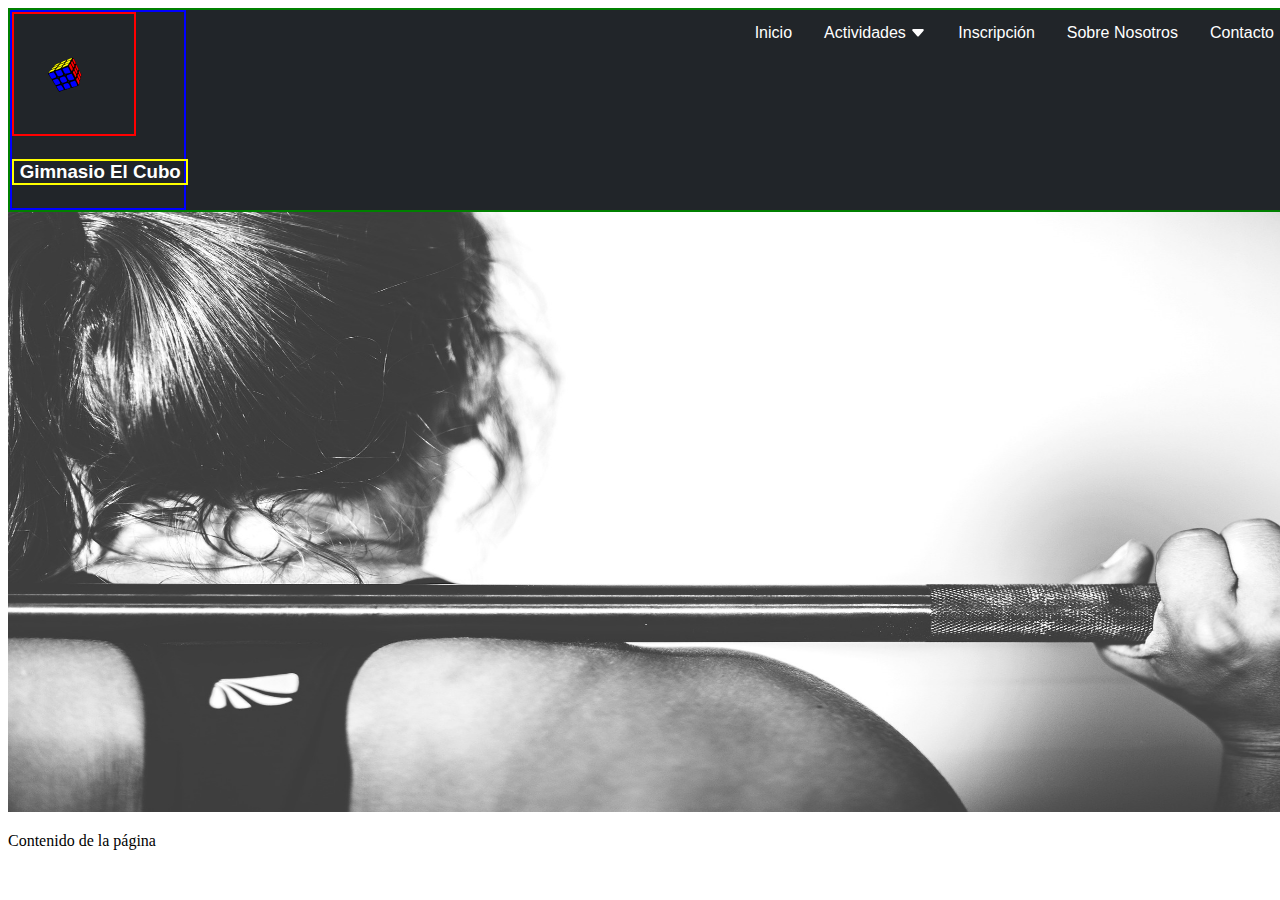
==== index.html @ 87811327 "Primera commit, trabajando en el nav" ====
<!DOCTYPE html>

<html lang="es">
	<head>
		<meta charset="UTF-8">
		<title>Página de repaso</title>
	<link rel="stylesheet" type="text/css" href="./css/estilosIndex.css">
	</head>

	<body>

		<header>
			<div id="contenedorLogo">
				<svg
				   width="677.33337mm"
				   height="381mm"
				   viewBox="0 0 677.33337 381"
				   version="1.1"
				   id="svg5"
				   inkscape:version="1.2 (dc2aedaf03, 2022-05-15)"
				   sodipodi:docname="Cubo.svg"
				   inkscape:export-filename="Cubo.png"
				   inkscape:export-xdpi="96"
				   inkscape:export-ydpi="96"
				   xmlns:inkscape="http://www.inkscape.org/namespaces/inkscape"
				   xmlns:sodipodi="http://sodipodi.sourceforge.net/DTD/sodipodi-0.dtd"
				   xmlns="http://www.w3.org/2000/svg"
				   xmlns:svg="http://www.w3.org/2000/svg">
				  <sodipodi:namedview
				     id="namedview7"
				     pagecolor="#ffffff"
				     bordercolor="#666666"
				     borderopacity="1.0"
				     inkscape:pageshadow="2"
				     inkscape:pageopacity="0.0"
				     inkscape:pagecheckerboard="0"
				     inkscape:document-units="px"
				     showgrid="false"
				     inkscape:showpageshadow="false"
				     inkscape:zoom="0.70710678"
				     inkscape:cx="965.20076"
				     inkscape:cy="752.36162"
				     inkscape:window-width="1906"
				     inkscape:window-height="1045"
				     inkscape:window-x="1029"
				     inkscape:window-y="26"
				     inkscape:window-maximized="1"
				     inkscape:current-layer="svg5"
				     inkscape:deskcolor="#d1d1d1" />
				  <defs
				     id="defs2">
				    <inkscape:path-effect
				       effect="bspline"
				       id="path-effect400"
				       is_visible="true"
				       lpeversion="1"
				       weight="33.333333"
				       steps="2"
				       helper_size="0"
				       apply_no_weight="true"
				       apply_with_weight="true"
				       only_selected="false" />
				    <inkscape:path-effect
				       effect="bspline"
				       id="path-effect395"
				       is_visible="true"
				       lpeversion="1"
				       weight="33.333333"
				       steps="2"
				       helper_size="0"
				       apply_no_weight="true"
				       apply_with_weight="true"
				       only_selected="false" />
				    <inkscape:path-effect
				       effect="bspline"
				       id="path-effect391"
				       is_visible="true"
				       lpeversion="1"
				       weight="33.333333"
				       steps="2"
				       helper_size="0"
				       apply_no_weight="true"
				       apply_with_weight="true"
				       only_selected="false" />
				    <inkscape:path-effect
				       effect="bspline"
				       id="path-effect387"
				       is_visible="true"
				       lpeversion="1"
				       weight="33.333333"
				       steps="2"
				       helper_size="0"
				       apply_no_weight="true"
				       apply_with_weight="true"
				       only_selected="false" />
				    <inkscape:path-effect
				       effect="bspline"
				       id="path-effect383"
				       is_visible="true"
				       lpeversion="1"
				       weight="33.333333"
				       steps="2"
				       helper_size="0"
				       apply_no_weight="true"
				       apply_with_weight="true"
				       only_selected="false" />
				    <inkscape:path-effect
				       effect="bspline"
				       id="path-effect379"
				       is_visible="true"
				       lpeversion="1"
				       weight="33.333333"
				       steps="2"
				       helper_size="0"
				       apply_no_weight="true"
				       apply_with_weight="true"
				       only_selected="false" />
				    <inkscape:path-effect
				       effect="bspline"
				       id="path-effect375"
				       is_visible="true"
				       lpeversion="1"
				       weight="33.333333"
				       steps="2"
				       helper_size="0"
				       apply_no_weight="true"
				       apply_with_weight="true"
				       only_selected="false" />
				    <inkscape:path-effect
				       effect="bspline"
				       id="path-effect359"
				       is_visible="true"
				       lpeversion="1"
				       weight="33.333333"
				       steps="2"
				       helper_size="0"
				       apply_no_weight="true"
				       apply_with_weight="true"
				       only_selected="false" />
				    <inkscape:path-effect
				       effect="bspline"
				       id="path-effect355"
				       is_visible="true"
				       lpeversion="1"
				       weight="33.333333"
				       steps="2"
				       helper_size="0"
				       apply_no_weight="true"
				       apply_with_weight="true"
				       only_selected="false" />
				    <inkscape:path-effect
				       effect="bspline"
				       id="path-effect351"
				       is_visible="true"
				       lpeversion="1"
				       weight="33.333333"
				       steps="2"
				       helper_size="0"
				       apply_no_weight="true"
				       apply_with_weight="true"
				       only_selected="false" />
				    <inkscape:path-effect
				       effect="bspline"
				       id="path-effect1068"
				       is_visible="true"
				       lpeversion="1"
				       weight="33.333333"
				       steps="2"
				       helper_size="0"
				       apply_no_weight="true"
				       apply_with_weight="true"
				       only_selected="false" />
				    <inkscape:path-effect
				       effect="bspline"
				       id="path-effect1064"
				       is_visible="true"
				       lpeversion="1"
				       weight="33.333333"
				       steps="2"
				       helper_size="0"
				       apply_no_weight="true"
				       apply_with_weight="true"
				       only_selected="false" />
				    <inkscape:path-effect
				       effect="bspline"
				       id="path-effect1060"
				       is_visible="true"
				       lpeversion="1"
				       weight="33.333333"
				       steps="2"
				       helper_size="0"
				       apply_no_weight="true"
				       apply_with_weight="true"
				       only_selected="false" />
				    <inkscape:path-effect
				       effect="bspline"
				       id="path-effect1056"
				       is_visible="true"
				       lpeversion="1"
				       weight="33.333333"
				       steps="2"
				       helper_size="0"
				       apply_no_weight="true"
				       apply_with_weight="true"
				       only_selected="false" />
				    <inkscape:path-effect
				       effect="bspline"
				       id="path-effect1052"
				       is_visible="true"
				       lpeversion="1"
				       weight="33.333333"
				       steps="2"
				       helper_size="0"
				       apply_no_weight="true"
				       apply_with_weight="true"
				       only_selected="false" />
				    <inkscape:path-effect
				       effect="bspline"
				       id="path-effect1048"
				       is_visible="true"
				       lpeversion="1"
				       weight="33.333333"
				       steps="2"
				       helper_size="0"
				       apply_no_weight="true"
				       apply_with_weight="true"
				       only_selected="false" />
				    <inkscape:path-effect
				       effect="bspline"
				       id="path-effect1044"
				       is_visible="true"
				       lpeversion="1"
				       weight="33.333333"
				       steps="2"
				       helper_size="0"
				       apply_no_weight="true"
				       apply_with_weight="true"
				       only_selected="false" />
				    <inkscape:path-effect
				       effect="bspline"
				       id="path-effect1040"
				       is_visible="true"
				       lpeversion="1"
				       weight="33.333333"
				       steps="2"
				       helper_size="0"
				       apply_no_weight="true"
				       apply_with_weight="true"
				       only_selected="false" />
				    <inkscape:path-effect
				       effect="bspline"
				       id="path-effect1036"
				       is_visible="true"
				       lpeversion="1"
				       weight="33.333333"
				       steps="2"
				       helper_size="0"
				       apply_no_weight="true"
				       apply_with_weight="true"
				       only_selected="false" />
				    <linearGradient
				       id="linearGradient1059"
				       inkscape:swatch="solid">
				      <stop
				         style="stop-color:#000000;stop-opacity:1;"
				         offset="0"
				         id="stop1057" />
				    </linearGradient>
				    <inkscape:path-effect
				       effect="bspline"
				       id="path-effect1074"
				       is_visible="true"
				       lpeversion="1"
				       weight="33.333333"
				       steps="2"
				       helper_size="0"
				       apply_no_weight="true"
				       apply_with_weight="true"
				       only_selected="false" />
				    <inkscape:path-effect
				       effect="bspline"
				       id="path-effect1070"
				       is_visible="true"
				       lpeversion="1"
				       weight="33.333333"
				       steps="2"
				       helper_size="0"
				       apply_no_weight="true"
				       apply_with_weight="true"
				       only_selected="false" />
				    <inkscape:path-effect
				       effect="bspline"
				       id="path-effect1066"
				       is_visible="true"
				       lpeversion="1"
				       weight="33.333333"
				       steps="2"
				       helper_size="0"
				       apply_no_weight="true"
				       apply_with_weight="true"
				       only_selected="false" />
				    <inkscape:path-effect
				       effect="bspline"
				       id="path-effect1062"
				       is_visible="true"
				       lpeversion="1"
				       weight="33.333333"
				       steps="2"
				       helper_size="0"
				       apply_no_weight="true"
				       apply_with_weight="true"
				       only_selected="false" />
				    <inkscape:path-effect
				       effect="bspline"
				       id="path-effect1054"
				       is_visible="true"
				       lpeversion="1"
				       weight="33.333333"
				       steps="2"
				       helper_size="0"
				       apply_no_weight="true"
				       apply_with_weight="true"
				       only_selected="false" />
				    <inkscape:path-effect
				       effect="bspline"
				       id="path-effect1050"
				       is_visible="true"
				       lpeversion="1"
				       weight="33.333333"
				       steps="2"
				       helper_size="0"
				       apply_no_weight="true"
				       apply_with_weight="true"
				       only_selected="false" />
				    <inkscape:path-effect
				       effect="bspline"
				       id="path-effect1046"
				       is_visible="true"
				       lpeversion="1"
				       weight="33.333333"
				       steps="2"
				       helper_size="0"
				       apply_no_weight="true"
				       apply_with_weight="true"
				       only_selected="false" />
				    <inkscape:path-effect
				       effect="bspline"
				       id="path-effect1038"
				       is_visible="true"
				       lpeversion="1"
				       weight="33.333333"
				       steps="2"
				       helper_size="0"
				       apply_no_weight="true"
				       apply_with_weight="true"
				       only_selected="false" />
				    <inkscape:path-effect
				       effect="bspline"
				       id="path-effect991"
				       is_visible="true"
				       lpeversion="1"
				       weight="33.333333"
				       steps="2"
				       helper_size="0"
				       apply_no_weight="true"
				       apply_with_weight="true"
				       only_selected="false" />
				    <inkscape:path-effect
				       effect="bspline"
				       id="path-effect987"
				       is_visible="true"
				       lpeversion="1"
				       weight="33.333333"
				       steps="2"
				       helper_size="0"
				       apply_no_weight="true"
				       apply_with_weight="true"
				       only_selected="false" />
				  </defs>
				  <g
				     inkscape:groupmode="layer"
				     id="layer5"
				     inkscape:label="fondo"
				     style="stroke:#020101;stroke-opacity:1;fill:#010101;fill-opacity:1">
				    <path
				       style="fill:#010101;stroke:#020101;stroke-width:0.264583px;stroke-linecap:butt;stroke-linejoin:miter;stroke-opacity:1;fill-opacity:1"
				       d="m 197.11806,196.26413 c 3.11763,5.04056 9.35269,15.12134 12.78931,20.32294 3.43661,5.20161 4.07462,5.52414 4.68704,5.71193 0.61242,0.18779 1.19895,0.24093 1.78578,0.2941 -0.256,0.60965 -0.51205,1.21943 -0.50803,1.97095 0.004,0.75153 0.26789,1.64472 3.45727,7.01616 3.18939,5.37145 9.30395,15.22076 12.55236,20.2766 3.24841,5.05584 3.63043,5.31812 4.03803,5.4208 0.4076,0.10267 0.84059,0.046 1.27382,-0.0107 -0.32295,0.64155 -0.64596,1.28321 -0.19463,2.81407 0.45134,1.53086 1.67669,3.95072 4.55405,8.69635 2.87737,4.74563 7.40649,11.8167 9.88317,15.72358 2.47667,3.90688 2.90082,4.64941 3.71748,4.93367 0.81666,0.28426 2.02575,0.11058 7.48451,-1.48978 5.45876,-1.60037 15.16685,-4.62728 20.07603,-6.5128 4.90917,-1.88551 5.01948,-2.63008 5.12976,-3.37442 0.90978,0.46787 1.81989,0.93592 7.77795,-0.63878 5.95806,-1.57469 16.96409,-5.19157 22.61878,-7.19141 5.65469,-1.99984 5.95793,-2.38263 6.13122,-2.7937 0.1733,-0.41106 0.21664,-0.8508 0.25996,-1.29032 0.51624,0.50721 1.03273,1.01467 1.43069,1.33911 0.39796,0.32444 0.6776,0.46622 6.59319,-1.22109 5.91559,-1.68731 17.46682,-5.20334 23.69819,-7.38448 6.23136,-2.18114 7.14275,-3.02732 8.02012,-4.31943 0.87738,-1.29211 1.72076,-3.03018 4.3292,-13.02903 2.60844,-9.99885 6.98174,-28.25782 9.18458,-37.58798 2.20284,-9.33015 2.2351,-9.73117 -0.14856,-14.50096 -2.38366,-4.7698 -7.18325,-13.90806 -9.82721,-18.6333 -2.64395,-4.72524 -3.13262,-5.03735 -3.62099,-5.34926 0,0 0.47263,-1.76515 0.47263,-1.76515 0,0 -14.91835,-30.42308 -14.91835,-30.42308 -0.0345,-0.61767 -0.0689,-1.23506 -0.094,-2.02773 -0.0251,-0.79267 -0.0409,-1.7603 -0.0369,-2.2122 0.004,-0.45189 0.0276,-0.3881 -2.48317,-5.14308 -2.51079,-4.75499 -7.55585,-14.32841 -10.46237,-19.39882 -2.90652,-5.070405 -3.6745,-5.637508 -4.563,-5.83495 -0.88849,-0.197443 -1.89738,-0.02496 -7.32322,2.07712 -5.42583,2.10208 -15.26817,6.13362 -20.21511,8.31083 -4.94693,2.17722 -4.99813,2.49976 -5.29345,2.80446 -0.29533,0.30469 -0.83499,0.59184 -1.37456,0.87894 0,0 -2.32706,-0.48294 -2.32706,-0.48294 -20.14529,7.77775 -40.29043,15.55544 -50.60618,19.64306 -10.31574,4.08762 -10.8018,4.48506 -17.83292,12.8203 -7.03112,8.33523 -20.60668,24.60754 -27.44975,33.07891 -6.84306,8.47137 -6.95334,9.14127 -6.79503,10.08129 0.15831,0.94003 0.58504,2.15001 0.79836,2.75485 0.21331,0.60485 0.21339,0.60485 3.33102,5.6454 z"
				       id="path398" />
				  </g>
				  <g
				     inkscape:groupmode="layer"
				     id="layer2"
				     inkscape:label="azul"
				     transform="translate(296.88663,153.29614)"
				     style="fill:#0000ff;fill-opacity:1">
				    <path
				       style="fill:#0000ff;stroke:#000000;stroke-width:0.264583px;stroke-linecap:butt;stroke-linejoin:miter;stroke-opacity:1;fill-opacity:1"
				       d="m -69.971865,30.983479 c 2.277749,3.797724 6.529306,11.062104 8.598751,15.025476 2.069444,3.963373 1.957,4.625811 1.841705,5.476319 -0.115296,0.850508 -0.233446,1.889016 -0.506197,2.741384 -0.272751,0.852369 -0.700068,1.518716 -1.071273,2.117742 -0.371205,0.599026 -0.686274,1.130685 -4.227889,2.521844 -3.541615,1.391159 -10.309705,3.641849 -13.984204,4.661851 -3.6745,1.020001 -4.255409,0.80911 -4.858032,0.357265 -0.602624,-0.451846 -1.226856,-1.144776 -3.929551,-5.525217 -2.702695,-4.380441 -7.483585,-12.448092 -9.709753,-16.697464 -2.226172,-4.249372 -1.897314,-4.680016 -1.382758,-5.230533 0.514556,-0.550518 1.214743,-1.220826 5.241535,-2.825841 4.026792,-1.605015 11.379732,-4.144574 15.451143,-5.48083 4.07141,-1.336256 4.861054,-1.46917 5.407912,-1.369956 0.546857,0.09921 0.850862,0.430236 3.128611,4.22796 z"
				       id="path985" />
				    <path
				       style="fill:#0000ff;stroke:#000000;stroke-width:0.264583px;stroke-linecap:butt;stroke-linejoin:miter;stroke-opacity:1;fill-opacity:1"
				       d="m -29.467282,17.444618 c 2.141449,3.980852 6.068082,11.661707 7.999626,15.756744 1.931544,4.095037 1.868193,4.604323 1.67995,5.458859 -0.188243,0.854537 -0.501346,2.054316 -0.90601,2.935925 -0.404665,0.881608 -0.900897,1.445166 -3.92757,2.761919 -3.026673,1.316754 -8.583717,3.38668 -12.374451,4.530673 -3.790734,1.143992 -5.815056,1.361972 -7.590285,1.090904 -1.775228,-0.271067 -3.301347,-1.03134 -4.439596,-1.797783 -1.138248,-0.766443 -1.888507,-1.539119 -4.05769,-5.259078 -2.169182,-3.719959 -5.757038,-10.386964 -7.614869,-14.026075 -1.85783,-3.639111 -1.985452,-4.250159 -1.789369,-4.892555 0.196084,-0.642396 0.715948,-1.31583 1.536221,-1.890084 0.820273,-0.574255 1.940739,-1.049203 6.260321,-2.608794 4.319582,-1.55959 11.837932,-4.203709 16.099412,-5.484994 4.261479,-1.281285 5.265763,-1.199764 5.94612,-1.018516 0.680358,0.181249 1.036741,0.462003 3.17819,4.442855 z"
				       id="path1036" />
				    <path
				       style="fill:#0000ff;stroke:#000000;stroke-width:0.264583px;stroke-linecap:butt;stroke-linejoin:miter;stroke-opacity:1;fill-opacity:1"
				       d="M -16.824058,5.8580984 C -12.434551,4.1939934 -4.1874374,1.2822151 0.43637044,-0.16655605 5.0601783,-1.6153272 6.0605243,-1.6011495 7.0392514,-1.2217722 c 0.9787271,0.37937727 1.9357522,1.12370004 4.3558996,5.4976951 2.420148,4.3739951 6.303381,12.3772371 8.308386,16.7172091 2.005005,4.339973 2.131795,5.016504 2.054334,5.786253 -0.07746,0.769749 -0.359055,1.632809 -0.846379,2.270713 -0.487324,0.637903 -1.180478,1.050826 -4.792052,2.170894 -3.611575,1.120068 -10.141393,2.947202 -14.1365716,3.818417 -3.9951786,0.871215 -5.4556306,0.78641 -6.8780533,0.595162 -1.4224227,-0.191248 -2.8067611,-0.488977 -3.9991709,-1.235875 -1.1924102,-0.746899 -2.1927562,-1.943132 -4.4966082,-6.055593 -2.303852,-4.112462 -5.910969,-11.140877 -7.609316,-14.958294 -1.698347,-3.8174174 -1.487645,-4.4235089 -1.11635,-4.9348588 0.371295,-0.5113498 0.903066,-0.9277469 5.292572,-2.5918518 z"
				       id="path1044" />
				    <path
				       style="fill:#0000ff;stroke:#000000;stroke-width:0.264583px;stroke-linecap:butt;stroke-linejoin:miter;stroke-opacity:1;fill-opacity:1"
				       d="M 3.4890925,44.116557 C 3.8377152,43.834026 3.8692221,43.766682 7.2967438,42.59589 10.724266,41.425098 17.547315,39.151117 21.385259,37.882071 c 3.837943,-1.269047 4.6906,-1.533104 5.448822,-1.624329 0.758222,-0.09123 1.421836,-0.0097 2.115947,0.593889 0.694111,0.603592 1.418772,1.728937 3.675592,5.985021 2.25682,4.256084 6.045669,11.642581 7.995584,15.792113 1.949915,4.149532 2.060944,5.061939 2.095755,5.849543 0.03481,0.787603 -0.0065,1.450406 -0.306813,1.955349 -0.30027,0.504944 -0.859519,0.852294 -4.847224,2.129206 -3.987705,1.276912 -11.403658,3.483298 -15.78415,4.498831 -4.380492,1.015532 -5.725444,0.840086 -6.995596,0.444048 C 13.513025,73.109704 12.317729,72.492979 9.9038617,68.832648 7.4899942,65.172317 3.8578695,58.468508 2.1135479,54.581268 0.36922636,50.694027 0.51297508,49.623621 0.77684273,48.562005 1.0407104,47.500388 1.4247021,46.447704 1.9496746,45.672323 2.474647,44.896943 3.1404697,44.399088 3.4890925,44.116557 Z"
				       id="path1048" />
				    <path
				       style="fill:#0000ff;stroke:#000000;stroke-width:0.264583px;stroke-linecap:butt;stroke-linejoin:miter;stroke-opacity:1;fill-opacity:1"
				       d="m -33.122426,56.740788 c 3.503067,-1.475543 9.948341,-3.735141 14.104478,-4.766537 4.156137,-1.031395 6.022925,-0.83468 7.71155,-0.13365 1.6886253,0.701031 3.1989911,1.906126 5.4940877,5.621716 2.2950967,3.71559 5.37490516,9.941318 6.9834089,13.618133 1.6085037,3.676815 1.7457571,4.804572 1.5356918,5.845983 -0.2100652,1.041412 -0.7673458,1.996624 -4.4468146,3.739572 -3.6794687,1.742948 -10.4810348,4.273645 -14.9077918,5.331722 -4.426757,1.058077 -6.478647,0.643382 -7.923082,0.151655 -1.444434,-0.491727 -2.281338,-1.060602 -4.451938,-4.33944 -2.170601,-3.278838 -5.674621,-9.267497 -7.481882,-12.827251 -1.807261,-3.559754 -1.917537,-4.690417 -1.841754,-5.849514 0.07578,-1.159098 0.337685,-2.346469 0.748996,-3.285961 0.411311,-0.939491 0.971984,-1.630884 4.47505,-3.106428 z"
				       id="path1052" />
				    <path
				       style="fill:#0000ff;stroke:#000000;stroke-width:0.264583px;stroke-linecap:butt;stroke-linejoin:miter;stroke-opacity:1;fill-opacity:1"
				       d="m -72.745232,70.164013 c 3.270424,-1.224977 9.292314,-3.303806 12.957073,-4.503607 3.664758,-1.199801 4.972297,-1.520568 6.235625,-1.557729 1.263329,-0.03716 2.482254,0.209175 3.573205,0.728534 1.090951,0.51936 2.053884,1.311533 4.298784,4.700139 2.2449,3.388606 5.771711,9.373315 7.69067,13.006403 1.918958,3.633089 2.230089,4.914389 2.171927,6.0831 -0.05816,1.16871 -0.485474,2.224937 -0.931617,2.894281 -0.446142,0.669344 -0.911217,0.951949 -4.569255,2.281557 -3.658038,1.329607 -10.508835,3.706124 -14.328413,4.928036 -3.819577,1.221913 -4.60785,1.289133 -5.269786,1.125262 -0.661937,-0.163874 -1.197557,-0.559074 -3.835439,-4.822214 -2.637883,-4.26314 -7.377712,-12.393979 -9.778278,-16.85471 -2.400565,-4.460731 -2.461609,-5.251131 -2.232686,-5.832055 0.228923,-0.580924 0.747765,-0.952021 4.01819,-2.176997 z"
				       id="path1060" />
				    <path
				       style="fill:#0000ff;stroke:#000000;stroke-width:0.264583px;stroke-linecap:butt;stroke-linejoin:miter;stroke-opacity:1;fill-opacity:1"
				       d="m -54.880185,106.50693 c 0.434404,-0.28706 0.495468,-0.35088 3.113692,-1.19096 2.618224,-0.84009 7.793243,-2.45633 11.261106,-3.32205 3.467863,-0.86571 5.228316,-0.98091 6.847069,-0.79653 1.618753,0.18437 3.095641,0.66818 4.27126,1.28057 1.175618,0.61238 2.049938,1.35316 4.163148,4.67359 2.11321,3.32044 5.465266,9.22021 7.23679,12.53524 1.771524,3.31504 1.962534,4.04518 1.769504,4.69544 -0.193029,0.65026 -0.770004,1.2209 -4.773918,2.57481 -4.003914,1.35391 -11.434632,3.49103 -15.477945,4.64912 -4.043312,1.15808 -4.69905,1.33707 -5.172635,1.22028 -0.473586,-0.1168 -0.765024,-0.52972 -3.241375,-4.24173 -2.476351,-3.71201 -7.137416,-10.72283 -9.509437,-14.73429 -2.372021,-4.01147 -2.454727,-5.0234 -2.092119,-5.78473 0.362608,-0.76133 1.170455,-1.2717 1.60486,-1.55876 z"
				       id="path1064" />
				    <path
				       style="fill:#0000ff;stroke:#000000;stroke-width:0.264583px;stroke-linecap:butt;stroke-linejoin:miter;stroke-opacity:1;fill-opacity:1"
				       d="M -12.460821,93.328779 C -9.6152102,92.408964 -3.9241512,90.569387 -0.38441271,89.606196 3.1553258,88.643005 4.543603,88.556167 5.8955251,88.76891 c 1.3519221,0.212743 2.667336,0.724907 3.8419681,1.448937 1.1746318,0.724029 2.2084558,1.659749 4.2081738,5.086453 1.999719,3.426704 4.965312,9.34407 6.464289,12.78606 1.498976,3.44198 1.531425,4.40846 1.26012,5.24782 -0.271305,0.83936 -0.84631,1.55178 -4.973782,2.99082 -4.127471,1.43903 -11.8072925,3.60465 -16.23016619,4.79383 -4.42287361,1.18918 -5.58863251,1.40184 -6.60966091,1.04311 -1.0210284,-0.35873 -1.897313,-1.28913 -4.0181329,-4.93573 -2.120819,-3.6466 -5.485925,-10.00915 -7.058337,-13.77894 -1.572412,-3.769786 -1.351862,-4.946526 -0.924531,-5.976282 0.42733,-1.029755 1.061409,-1.91231 1.568976,-2.425559 0.507567,-0.51325 0.888417,-0.657068 1.078774,-0.728952 0.190356,-0.07188 0.190352,-0.07188 3.035963,-0.991698 z"
				       id="path1068" />
				    <path
				       style="fill:#0000ff;stroke:#000000;stroke-width:0.264583px;stroke-linecap:butt;stroke-linejoin:miter;stroke-opacity:1;fill-opacity:1"
				       d="m 26.932894,81.05664 c 3.431641,-1.184065 9.672117,-3.199094 13.560029,-4.322869 3.887913,-1.123775 5.423145,-1.356307 6.594499,-1.07278 1.171355,0.283526 1.978719,1.082786 4.124169,5.0518 2.14545,3.969013 5.628939,11.107421 7.465104,15.054837 1.836165,3.947416 2.025004,4.703672 1.865328,5.535402 -0.159676,0.83172 -0.667721,1.73908 -4.93937,3.24264 -4.271649,1.50355 -12.3068,3.60332 -16.83057,4.8207 -4.523771,1.21739 -5.535932,1.55233 -6.401637,1.24703 -0.865705,-0.30531 -1.584969,-1.25119 -3.497456,-4.7072 -1.912487,-3.45601 -5.018005,-9.421925 -6.592535,-13.176787 -1.57453,-3.754863 -1.617851,-5.298445 -1.366797,-6.560376 0.251054,-1.261931 0.796519,-2.241956 1.380697,-2.908599 0.584178,-0.666643 1.206898,-1.019734 4.638539,-2.203798 z"
				       id="path1072" />
				    <path
				       style="fill:#1a1a1a;fill-opacity:1;stroke:#000000;stroke-width:0.264583px;stroke-linecap:butt;stroke-linejoin:miter;stroke-opacity:1"
				       d="m -3.848021,50.196231 c 0,0 -4.4697772,-9.357326 -12.270989,-5.132618 -0.572337,-0.283069 7.3249931,-3.157023 3.80035,-9.961668 0,0 3.7711073,6.293359 10.4590553,4.240687 0,0 -6.061347,4.676784 -1.9884163,10.853599"
				       id="path1121"
				       sodipodi:nodetypes="ccccc" />
				    <path
				       style="fill:#1a1a1a;stroke:#000000;stroke-width:0.264583;stroke-linecap:butt;stroke-linejoin:miter;stroke-dasharray:none;stroke-opacity:1;fill-opacity:1"
				       d="m -41.609241,54.81593 c -6.09377,1.775778 -10.754926,-6.162051 -10.754926,-6.162051 3.361469,7.539078 -1.8432,10.04324 -1.967258,10.250591 0,0 7.709517,-3.248501 12.045752,4.907313 0,0 -3.269889,-6.762843 0.676432,-8.995853 z"
				       id="path320"
				       sodipodi:nodetypes="ccccc" />
				    <path
				       style="fill:#1a1a1a;fill-opacity:1;stroke:#000000;stroke-width:0.264583px;stroke-linecap:butt;stroke-linejoin:miter;stroke-opacity:1"
				       d="m 7.0272278,72.393817 c 0,0 3.5714962,9.481075 13.4005002,5.871391 0,0 -8.535967,2.077336 -5.971895,9.962526 0,0 -3.517347,-7.259544 -12.0307967,-4.688064 0,0 8.5328577,-4.040451 4.5476597,-11.190968"
				       id="path927"
				       sodipodi:nodetypes="ccccc" />
				    <path
				       style="fill:#1a1a1a;fill-opacity:1;stroke:#000000;stroke-width:0.264583px;stroke-linecap:butt;stroke-linejoin:miter;stroke-opacity:1"
				       d="m -33.648743,95.046351 c 8.587784,-3.137556 3.767863,-9.510748 3.767863,-9.510748 0.248076,-0.119935 2.684661,6.595973 10.974975,4.832127 0,0 -3.995837,1.937623 -2.105907,11.32672 0,0 -3.089963,-10.063748 -12.663861,-6.640681"
				       id="path1027"
				       sodipodi:nodetypes="ccccc" />
				  </g>
				  <g
				     inkscape:groupmode="layer"
				     id="layer3"
				     inkscape:label="rojo"
				     style="fill:#ff0000;fill-opacity:1">
				    <path
				       style="fill:#ff0000;stroke:#000000;stroke-width:0.264583px;stroke-linecap:butt;stroke-linejoin:miter;stroke-opacity:1;fill-opacity:1"
				       d="m 312.29794,139.20676 c 1.12912,-1.71156 3.22782,-4.79968 4.48803,-6.13451 1.26022,-1.33484 1.68162,-0.9166 4.23571,3.50878 2.55409,4.42538 7.24075,12.85748 9.38119,18.20252 2.14044,5.34503 1.73479,7.6028 0.81072,10.10555 -0.92408,2.50275 -2.36645,5.25035 -3.43646,6.98049 -1.07001,1.73015 -1.76758,2.4427 -4.53254,-1.84677 -2.76497,-4.28947 -7.59736,-13.58109 -10.00786,-19.15403 -2.41049,-5.57295 -2.39869,-7.42666 -2.31306,-8.52109 0.0856,-1.09443 0.24515,-1.42938 1.37427,-3.14094 z"
				       id="path1034"
				       sodipodi:nodetypes="scccccccss" />
				    <path
				       style="fill:#ff0000;stroke:#000000;stroke-width:0.264583px;stroke-linecap:butt;stroke-linejoin:miter;stroke-opacity:1;fill-opacity:1"
				       d="m 322.78514,124.06365 c 1.05298,-1.91342 2.88943,-4.71833 3.96936,-6.05685 1.07993,-1.33851 1.40299,-1.21068 3.67559,3.18899 2.27261,4.39967 6.49478,13.07066 8.68353,17.76277 2.18875,4.69211 2.34408,5.40518 2.32213,6.24476 -0.022,0.83958 -0.22106,1.80575 -0.91103,3.119 -0.68997,1.31325 -1.87075,2.97366 -2.81128,3.94731 -0.94053,0.97365 -1.64091,1.26061 -2.3938,1.09979 -0.7529,-0.16083 -1.5584,-0.7697 -3.69397,-4.59173 -2.13558,-3.82203 -5.60093,-10.85701 -7.56131,-14.85203 -1.96038,-3.99502 -2.4157,-4.94991 -2.5087,-5.93835 -0.093,-0.98844 0.1765,-2.01024 1.22948,-3.92366 z"
				       id="path1038" />
				    <path
				       style="fill:#ff0000;stroke:#000000;stroke-width:0.264583px;stroke-linecap:butt;stroke-linejoin:miter;stroke-opacity:1;fill-opacity:1"
				       d="m 332.34342,107.43572 c 0.61733,-0.92684 1.85203,-2.78059 2.65859,-3.70041 0.80655,-0.91982 1.18464,-0.90566 3.44795,3.18944 2.2633,4.0951 6.41177,12.27051 8.51314,16.55378 2.10137,4.28327 2.15567,4.67424 2.17793,4.98251 0.0222,0.30827 0.0125,0.53381 -0.5967,1.70858 -0.60922,1.17478 -1.81785,3.29885 -2.81263,4.41785 -0.99478,1.11901 -1.77591,1.23304 -2.45611,1.04896 -0.6802,-0.18409 -1.25943,-0.66653 -3.32089,-4.45025 -2.06145,-3.78371 -5.60481,-10.86846 -7.39122,-14.89904 -1.78641,-4.03058 -1.81564,-5.00677 -1.66236,-5.81852 0.15328,-0.81175 0.48914,-1.45887 0.65709,-1.78247 0.16795,-0.32361 0.16788,-0.32358 0.78521,-1.25043 z"
				       id="path1042" />
				    <path
				       style="fill:#ff0000;stroke:#000000;stroke-width:0.264583px;stroke-linecap:butt;stroke-linejoin:miter;stroke-opacity:1;fill-opacity:1"
				       d="m 348.16053,142.96288 c 0.71753,-1.75842 2.05413,-3.98209 3.39068,-6.2057 4.291,8.89343 8.58216,17.78718 10.74848,22.45068 2.16633,4.6635 2.2081,5.09709 2.0716,5.71044 -0.13651,0.61335 -0.45119,1.40659 -0.96292,2.60211 -0.51173,1.19553 -1.22047,2.79328 -1.61382,3.63722 -0.39335,0.84394 -0.47134,0.93418 -0.70381,1.05758 -0.23247,0.12339 -0.61955,0.28003 -1.04879,0.10302 -0.42924,-0.17701 -0.90073,-0.688 -2.92169,-4.44174 -2.02095,-3.75373 -5.59112,-10.74996 -7.49509,-14.71862 -1.90396,-3.96865 -2.14154,-4.90953 -2.21112,-6.02655 -0.0696,-1.11702 0.029,-2.41003 0.74648,-4.16844 z"
				       id="path1046" />
				    <path
				       style="fill:#ff0000;stroke:#000000;stroke-width:0.264583px;stroke-linecap:butt;stroke-linejoin:miter;stroke-opacity:1;fill-opacity:1"
				       d="m 341.20544,160.95623 c 0.0664,-0.24831 0.13879,-0.46939 0.69995,-1.92121 0.56116,-1.45182 1.61112,-4.13443 2.25952,-5.43379 0.6484,-1.29936 0.89487,-1.2154 3.08279,3.04565 2.18792,4.26104 6.31727,12.69861 8.51448,17.37493 2.1972,4.67632 2.46222,5.59119 2.58075,6.53296 0.11854,0.94177 0.0907,1.91045 -0.25985,3.11542 -0.35052,1.20497 -1.02362,2.64631 -1.66791,3.74416 -0.64428,1.09785 -1.25973,1.85223 -1.86529,2.18684 -0.60555,0.3346 -1.20154,0.24938 -3.33763,-3.48437 -2.13609,-3.73375 -5.81201,-11.11601 -7.81784,-15.37867 -2.00582,-4.26267 -2.34139,-5.40552 -2.45916,-6.38249 -0.11776,-0.97697 -0.0175,-1.78812 0.0826,-2.59907 0.0606,-0.27603 0.12116,-0.55206 0.18756,-0.80036 z"
				       id="path1050"
				       sodipodi:nodetypes="cccccccccccccc" />
				    <path
				       style="fill:#ff0000;stroke:#000000;stroke-width:0.264583px;stroke-linecap:butt;stroke-linejoin:miter;stroke-opacity:1;fill-opacity:1"
				       d="m 333.52606,179.1451 c 0.63128,-1.95233 1.97917,-5.12657 2.86203,-6.91052 0.88285,-1.78395 1.30057,-2.17743 1.86189,-2.15978 0.56133,0.0177 1.26589,0.44622 3.58846,4.68403 2.32257,4.23781 6.26314,12.28439 8.27764,16.83622 2.0145,4.55182 2.103,5.60871 2.11032,6.57639 0.007,0.96767 -0.0665,1.84612 -0.5831,3.62997 -0.51663,1.78385 -1.47601,4.47307 -2.10678,6.06016 -0.63078,1.58709 -0.93293,2.07205 -1.52458,1.90422 -0.59164,-0.16783 -1.47304,-0.98864 -3.67363,-4.8945 -2.20058,-3.90585 -5.72006,-10.89653 -7.81873,-15.12962 -2.09867,-4.23309 -2.77642,-5.70841 -3.15798,-6.81122 -0.38157,-1.10281 -0.46682,-1.83303 0.16446,-3.78535 z"
				       id="path1054" />
				    <path
				       style="fill:#ff0000;stroke:#000000;stroke-width:0.264583px;stroke-linecap:butt;stroke-linejoin:miter;stroke-opacity:1;fill-opacity:1"
				       d="m 365.57605,177.69305 c 0.54193,-2.0607 1.52505,-4.65487 2.50812,-7.24891 3.76269,7.65437 7.52553,15.30906 9.43945,19.53011 1.91393,4.22104 1.97921,5.00875 1.9429,5.84996 -0.0363,0.84121 -0.17415,1.73595 -0.5557,3.3801 -0.38154,1.64415 -1.00674,4.03763 -1.46416,5.46931 -0.45742,1.43169 -0.74705,1.90162 -1.18831,1.82777 -0.44126,-0.0738 -1.03443,-0.69164 -2.71486,-4.07204 -1.68043,-3.38039 -4.44787,-9.52317 -6.08089,-13.2538 -1.63301,-3.73062 -2.13151,-5.04892 -2.33041,-6.47175 -0.1989,-1.42284 -0.0981,-2.95006 0.44386,-5.01075 z"
				       id="path1058" />
				    <path
				       style="fill:#ff0000;stroke:#000000;stroke-width:0.264583px;stroke-linecap:butt;stroke-linejoin:miter;stroke-opacity:1;fill-opacity:1"
				       d="m 362.21381,188.48869 c 0.2068,0.0384 0.67179,0.12471 0.99468,0.35169 0.32289,0.22698 0.52965,0.59914 2.42731,4.27775 1.89766,3.67861 5.48608,10.66339 7.36005,14.41902 1.87397,3.75563 2.03347,4.28197 2.0856,4.84108 0.0521,0.55912 -0.003,1.15102 -0.58692,3.44962 -0.5839,2.2986 -1.69649,6.30376 -2.36305,8.41352 -0.66656,2.10975 -0.88709,2.32418 -1.17742,2.29771 -0.29032,-0.0265 -0.65069,-0.29408 -2.53436,-4.02288 -1.88367,-3.7288 -5.29029,-10.91846 -7.23234,-15.08693 -1.94204,-4.16847 -2.41928,-5.31529 -2.6701,-6.30644 -0.25082,-0.99116 -0.27509,-1.82687 -0.29936,-2.6623 0.0692,-0.67852 0.13834,-1.35681 0.71685,-2.96188 0.57852,-1.60507 1.66646,-4.1367 2.75435,-6.66821 0.10598,-0.12671 0.21818,-0.26086 0.26807,-0.3205 0.0499,-0.0596 0.0498,-0.0596 0.25664,-0.0213 z"
				       id="path1062"
				       sodipodi:nodetypes="ccccccccccccccc" />
				    <path
				       style="fill:#ff0000;stroke:#000000;stroke-width:0.264583px;stroke-linecap:butt;stroke-linejoin:miter;stroke-opacity:1;fill-opacity:1"
				       d="m 352.05852,219.37488 c 0.73931,-2.07059 2.18472,-5.48037 3.07385,-7.36343 0.88913,-1.88306 1.22192,-2.23927 1.75477,-2.23831 0.53284,9.6e-4 1.26539,0.35895 3.35962,3.82469 2.09423,3.46574 5.55015,10.03882 7.39637,13.73185 1.84622,3.69302 2.08273,4.50582 2.14875,5.50236 0.066,0.99654 -0.0383,2.17683 -0.62323,4.86886 -0.58488,2.69203 -1.65022,6.89568 -2.27801,9.30575 -0.62779,2.41006 -0.818,3.02645 -1.23978,3.30161 -0.42178,0.27516 -1.07542,0.20918 -3.3691,-4.00763 -2.29368,-4.2168 -6.22705,-12.58438 -8.33854,-17.17499 -2.11149,-4.59062 -2.40095,-5.40405 -2.52912,-6.17646 -0.12816,-0.77242 -0.0949,-1.5037 0.64442,-3.5743 z"
				       id="path1066"
				       sodipodi:nodetypes="ccccccccccccc" />
				    <path
				       style="fill:#1a1a1a;stroke:#000000;stroke-width:0.264583px;stroke-linecap:butt;stroke-linejoin:miter;stroke-opacity:1;fill-opacity:1"
				       d="m 332.57492,156.99285 c 0,0 3.13333,7.50561 6.61402,0.63799 0,0 -2.50036,5.1508 1.02284,10.29422 0,0 -4.83255,-5.79755 -7.18441,1.48592 0,0 1.72806,-5.14701 0.0571,-10.71886 z"
				       id="path1186"
				       sodipodi:nodetypes="ccccsc" />
				    <path
				       style="fill:#1a1a1a;fill-opacity:1;stroke:#000000;stroke-width:0.264583px;stroke-linecap:butt;stroke-linejoin:miter;stroke-opacity:1"
				       d="m 341.49395,140.63644 c 0.0627,-0.13909 2.69857,4.32716 6.31929,-0.33177 -4.02384,5.5142 -0.61719,11.55004 -0.61719,11.55004 -2.13464,-5.30086 -5.58098,0.17669 -5.58098,0.17669 3.13722,-6.21817 -0.13364,-11.38368 -0.13364,-11.38368"
				       id="path1188"
				       sodipodi:nodetypes="ccccc" />
				    <path
				       style="fill:#1a1a1a;fill-opacity:1;stroke:#000000;stroke-width:0.264583px;stroke-linecap:butt;stroke-linejoin:miter;stroke-opacity:1"
				       d="m 357.36482,173.49904 c 0,0 3.08709,6.97756 5.60928,1.25023 0,0 -3.21145,5.24989 1.45049,12.11093 0,0 -2.80071,-3.77229 -6.55198,2.11129 0,0 3.8932,-7.00234 -0.53831,-15.39892"
				       id="path1192"
				       sodipodi:nodetypes="ccccc" />
				    <path
				       style="fill:#1a1a1a;fill-opacity:1;stroke:#000000;stroke-width:0.264583px;stroke-linecap:butt;stroke-linejoin:miter;stroke-opacity:1"
				       d="m 352.28396,205.07821 c 2.13464,-3.28202 -0.41357,-12.89499 -0.46367,-12.75965 0,0 2.47213,6.34543 4.54256,0.83519 0,0 -1.91502,6.14991 3.19742,14.88785 -5.14296,-7.55562 -7.20512,-3.02535 -7.20512,-3.02535"
				       id="path1200"
				       sodipodi:nodetypes="ccccc" />
				  </g>
				  <g
				     inkscape:groupmode="layer"
				     id="layer4"
				     inkscape:label="amarillo"
				     style="fill:#ffff00;fill-opacity:1;stroke:none">
				    <path
				       style="fill:#ffff00;stroke:none;stroke-width:0.264583px;stroke-linecap:butt;stroke-linejoin:miter;stroke-opacity:1;fill-opacity:1"
				       d="m 274.70116,149.03068 c 0.81525,-1.13155 2.44577,-3.39469 3.70313,-5.06504 1.25736,-1.67034 2.14153,-2.74786 3.25521,-3.603 1.11368,-0.85515 2.45665,-1.48781 7.09624,-3.42667 4.63958,-1.93885 12.57541,-5.18375 16.67242,-6.62882 4.09701,-1.44508 4.35498,-1.09063 4.39915,-0.60598 0.0442,0.48465 -0.12517,1.09959 -1.27621,3.16157 -1.15103,2.06199 -3.28366,5.57093 -4.71818,7.52032 -1.43451,1.9494 -2.17097,2.33928 -7.09017,4.25333 -4.9192,1.91405 -14.02077,5.3521 -18.79215,7.07203 -4.77138,1.71993 -5.21247,1.72159 -5.43807,1.52583 -0.22561,-0.19575 -0.23544,-0.58917 0.0294,-1.13425 0.26485,-0.54509 0.80441,-1.24157 1.0742,-1.58983 0.2698,-0.34826 0.26978,-0.34794 1.08502,-1.47949 z"
				       id="path349" />
				    <path
				       style="fill:#ffff00;stroke:none;stroke-width:0.264583px;stroke-linecap:butt;stroke-linejoin:miter;stroke-opacity:1;fill-opacity:1"
				       d="m 286.19794,131.69594 c 0.97967,-1.25384 2.93906,-3.76155 4.42882,-5.39736 1.48976,-1.6358 2.50981,-2.39963 3.89324,-3.16791 1.38343,-0.76828 3.1301,-1.54096 7.09816,-3.12447 3.96806,-1.58352 10.15722,-3.97776 13.51874,-5.19615 3.36153,-1.21839 3.89517,-1.26093 4.25159,-1.16595 0.35643,0.095 0.53562,0.32714 -0.47377,2.25613 -1.00938,1.929 -3.20694,5.55484 -5.40459,9.18083 -8.4657,3.2361 -16.93125,6.47214 -21.54214,8.08845 -4.61089,1.61631 -5.36707,1.61277 -5.89086,1.51984 -0.52378,-0.0929 -0.81522,-0.27548 -0.91977,-0.58031 -0.10455,-0.30483 -0.0218,-0.73193 0.0195,-0.94558 0.0414,-0.21366 0.0414,-0.21369 1.02105,-1.46752 z"
				       id="path353" />
				    <path
				       style="fill:#ffff00;stroke:none;stroke-width:0.264583px;stroke-linecap:butt;stroke-linejoin:miter;stroke-opacity:1;fill-opacity:1"
				       d="m 297.82269,116.00121 c 0.72072,-1.04737 2.1622,-3.14215 3.2207,-4.44833 1.0585,-1.30619 1.73393,-1.82367 6.24358,-3.70937 4.50964,-1.88569 12.85296,-5.13939 21.19657,-8.393211 -1.57735,2.989761 -3.15475,5.979611 -4.099,7.735001 -0.94424,1.75539 -1.25537,2.27641 -5.32377,4.00696 -4.0684,1.73055 -11.89396,4.67064 -16.19764,6.14516 -4.30368,1.47452 -5.08547,1.48339 -5.45877,1.1911 -0.3733,-0.2923 -0.33785,-0.88598 -0.32012,-1.18296 0.0177,-0.29697 0.0177,-0.29699 0.73845,-1.34435 z"
				       id="path357" />
				    <path
				       style="fill:#ffff00;stroke:none;stroke-width:0.264583px;stroke-linecap:butt;stroke-linejoin:miter;stroke-opacity:1;fill-opacity:1"
				       d="m 250.28793,146.68679 c 1.14604,-1.64383 3.3503,-4.44339 5.02197,-6.2981 1.67168,-1.85471 2.81069,-2.76449 4.09389,-3.54586 1.28319,-0.78136 2.71043,-1.43424 6.51747,-2.90547 3.80704,-1.47123 9.99358,-3.7607 13.28683,-4.81576 3.29324,-1.05506 3.69287,-0.87586 3.97127,-0.61135 0.2784,0.2645 0.43575,0.61412 0.33331,1.08583 -0.10245,0.4717 -0.46448,1.06569 -1.64111,2.59955 -1.17664,1.53387 -3.16781,4.00755 -4.66885,5.63287 -1.50105,1.62533 -2.51194,2.40226 -3.5841,3.05264 -1.07216,0.65039 -2.20558,1.17419 -6.01544,2.58487 -3.80985,1.41068 -10.29588,3.70813 -13.84802,4.82935 -3.55214,1.12121 -4.17038,1.06608 -4.43574,0.79463 -0.26537,-0.27145 -0.17753,-0.75937 0.96852,-2.4032 z"
				       id="path373" />
				    <path
				       style="fill:#ffff00;stroke:none;stroke-width:0.264583px;stroke-linecap:butt;stroke-linejoin:miter;stroke-opacity:1;fill-opacity:1"
				       d="m 235.07885,165.65298 c 1.3064,-1.85539 3.65269,-4.873 5.27144,-6.78911 1.61876,-1.91611 2.50991,-2.73064 3.51182,-3.48444 1.00191,-0.75379 2.11446,-1.44678 6.19515,-3.14359 4.08069,-1.69681 11.12914,-4.39731 14.96355,-5.76489 3.83442,-1.36759 4.45454,-1.40224 5.01946,-1.37003 0.56492,0.0322 1.07455,0.13121 1.24633,0.46524 0.17178,0.33403 0.006,0.90295 -1.19632,2.73942 -1.20239,1.83648 -3.44141,4.94049 -4.78125,6.66911 -1.33985,1.72862 -1.78053,2.08185 -6.65466,4.12183 -4.87413,2.03999 -14.18144,5.76661 -19.15611,7.68072 -4.97468,1.91411 -5.61659,2.01561 -5.80444,1.71991 -0.18785,-0.29571 0.0786,-0.98877 1.38503,-2.84417 z"
				       id="path377" />
				    <path
				       style="fill:#ffff00;stroke:none;stroke-width:0.264583px;stroke-linecap:butt;stroke-linejoin:miter;stroke-opacity:1;fill-opacity:1"
				       d="m 198.02178,179.85303 c 1.89651,-2.07272 5.68955,-6.21816 7.83048,-8.47826 2.14092,-2.26009 2.62966,-2.63478 3.22639,-2.94933 0.59673,-0.31456 1.3013,-0.56894 4.84348,-1.94779 3.54219,-1.37884 9.92173,-3.88203 13.48411,-5.15619 3.56238,-1.27416 4.30732,-1.31928 4.79884,-1.14868 0.49151,0.17059 0.72961,0.55655 0.6891,1.04895 -0.0405,0.49239 -0.35937,1.09139 -1.65714,2.72487 -1.29777,1.63348 -3.57439,4.3014 -5.0787,5.98818 -1.50432,1.68678 -2.23628,2.39237 -3.15084,2.97386 -0.91456,0.58148 -2.01179,1.03887 -6.25833,2.6624 -4.24654,1.62353 -11.64209,4.41306 -15.59333,5.84547 -3.95124,1.4324 -4.45807,1.50759 -4.7225,1.36641 -0.26443,-0.14118 -0.28623,-0.49903 -0.29714,-0.6781 -0.0109,-0.17907 -0.0109,-0.17907 1.88558,-2.25179 z"
				       id="path381" />
				    <path
				       style="fill:#ffff00;stroke:none;stroke-width:0.264583px;stroke-linecap:butt;stroke-linejoin:miter;stroke-opacity:1;fill-opacity:1"
				       d="m 215.11996,159.99978 c 1.40776,-1.59024 4.2233,-4.77076 5.95207,-6.59351 1.72877,-1.82275 2.37067,-2.28766 3.13795,-2.74633 0.76728,-0.45867 1.65983,-0.91105 5.13199,-2.28454 3.47216,-1.37348 9.52363,-3.66796 12.88881,-4.83341 3.36517,-1.16545 4.04378,-1.20185 4.46452,-1.06324 0.42073,0.13861 0.58364,0.45189 0.44777,0.93925 -0.13587,0.48736 -0.5703,1.14901 -1.77827,2.64153 -1.20796,1.49251 -3.18938,3.81582 -4.8976,5.48308 -1.70822,1.66727 -3.14321,2.67846 -4.32855,3.36765 -1.18535,0.68919 -2.12106,1.05636 -5.64066,2.39909 -3.5196,1.34273 -9.62283,3.66093 -12.99267,4.9178 -3.36985,1.25687 -4.00619,1.45235 -4.32027,1.35288 -0.31408,-0.0995 -0.30571,-0.49422 -0.16412,-0.87516 0.14159,-0.38095 0.41643,-0.74787 0.55387,-0.93136 0.13743,-0.18348 0.1374,-0.18348 1.54516,-1.77373 z"
				       id="path385" />
				    <path
				       style="fill:#ffff00;stroke:none;stroke-width:0.264583px;stroke-linecap:butt;stroke-linejoin:miter;stroke-opacity:1;fill-opacity:1"
				       d="m 228.48584,144.62137 c 1.45791,-1.86479 4.26092,-5.06911 6.03148,-6.87369 1.77057,-1.80459 2.50856,-2.20935 6.5224,-3.83661 4.01384,-1.62725 11.30318,-4.47687 15.03712,-5.83453 3.73394,-1.35766 3.91217,-1.22357 3.71218,-0.69042 -0.19999,0.53315 -0.77785,1.46548 -2.05334,3.02001 -1.2755,1.55454 -3.24856,3.73123 -4.88327,5.21871 -1.63471,1.48748 -2.93105,2.28572 -4.35692,3.03323 -1.42586,0.74751 -2.98119,1.44425 -3.92458,1.85905 -0.94338,0.41479 -1.27478,0.54763 -3.81814,1.5602 -2.54336,1.01257 -7.29849,2.9048 -9.99219,3.96121 -2.69369,1.05642 -3.32585,1.27697 -3.58564,1.12483 -0.25979,-0.15214 -0.14701,-0.6772 1.3109,-2.54199 z"
				       id="path389" />
				    <path
				       style="fill:#ffff00;stroke:none;stroke-width:0.264583px;stroke-linecap:butt;stroke-linejoin:miter;stroke-opacity:1;fill-opacity:1"
				       d="m 262.7259,129.94562 c 1.18081,-1.6599 3.37949,-4.18 4.70862,-5.61865 1.32913,-1.43866 1.78863,-1.7958 6.0824,-3.48134 4.29376,-1.68554 12.42134,-4.69932 16.58556,-6.15852 4.16421,-1.4592 4.36471,-1.36396 4.38889,-1.15972 0.0242,0.20425 -0.12759,0.51753 -1.30074,2.05451 -1.17314,1.53699 -3.36761,4.29765 -4.88674,5.95554 -1.51913,1.6579 -2.36294,2.21304 -6.41083,3.9374 -4.04789,1.72437 -11.29964,4.61785 -15.27923,6.10098 -3.97958,1.48313 -4.68694,1.55581 -4.9593,1.1925 -0.27236,-0.3633 -0.10945,-1.1628 1.07137,-2.8227 z"
				       id="path393" />
				  </g>
				</svg>

				<h3 id="nombreGimnacio">Gimnasio El Cubo</h1>
			</div>


			<nav>
				<ul>
					<li><a href="#">Inicio</a></li>
					<li id="contenedorActividades"><a href="#">Actividades
						<svg xmlns="http://www.w3.org/2000/svg" width="16" height="16" fill="currentColor" class="bi bi-caret-down-fill" viewBox="0 -3 16 16">
						  <path d="M7.247 11.14 2.451 5.658C1.885 5.013 2.345 4 3.204 4h9.592a1 1 0 0 1 .753 1.659l-4.796 5.48a1 1 0 0 1-1.506 0z"/>
						</svg>
					</a>
					<ul id="actividades">
						<li><a href="#">actividad1</a></li>
						<li><a href="#">actividad2</a></li>
						<li><a href="#">actividad3</a></li>
						<li><a href="#">actividad4</a></li>
					</ul>
					</li>
					<li><a href="#">Inscripción</a></li>
					<li><a href="#">Sobre Nosotros</a></li>
					<li><a href="#">Contacto</a></li>
				</ul>
			</nav>
		</header>

		<section id="imagenCabecera">
			<img src="./imagenes/cross.jpg"></img>
		</section>

		<section id="contenido">
			<p>Contenido de la página</p>
		</section>


	</body>

</html>
---- css/estilosIndex.css ----
body{
	width: 100%;
	height: auto;
}

header{
	width: 100%;
	height: 200px;
	font-family: sans-serif;
	background-color: #212529;
	display: flex;

	border: 2px solid green;
}

nav{
	width: 100%;
	height: auto;
}

nav ul{
	/*border: 2px solid blue;*/
	width: auto;
	display: flex;
	float: right;
	margin-top: 0;
	list-style: none;
}

nav ul li{
	margin: 10px;
}

nav ul li a{

	text-decoration: none;
	color: #ffffff;
	line-height: 1.6;
	padding: 6px;
	border-radius: 5px;
}

nav ul li a:hover{
	background-color: #a1a1a1a1;
	transition: .5s;
}

#actividades{
	position: relative;
	padding-left: 0;
	width: 100%;
	display: none; 
	background-color: #313131;

	/*border: 2px solid yellow;*/
}


#actividades li{
	align-items: center;
	padding: 0;
	margin: 0;
}

#actividades li a{
	display: inline-block;
	width: 100%;
	padding-left: 1px;
	padding-right: 1px;
	text-align: center;
	border-radius: 0;
	/*border: 2px solid blue;*/
}

#contenedorActividades{

	/*outline: 2px solid red;*/
	align-items: center;
	justify-content: center;
}

#contenedorActividades:hover #actividades{
	display: inline-block; 
	overflow: hidden;
}


#contenedorLogo{
	width: 200px;
	height: auto;
	display: inline-block;
	border: 2px solid blue;
}

#contenedorLogo svg{
	width: 120px;
	height: 120px;
	margin-right: 0;
	margin-left: auto;

	border: 2px solid red;
}

#nombreGimnacio{
	width: 100%;
	color: #ffffff;
	text-align: center;
	border: 2px solid yellow;
}

#imagenCabecera img{
	width: 100%;
	height: 600px;
}
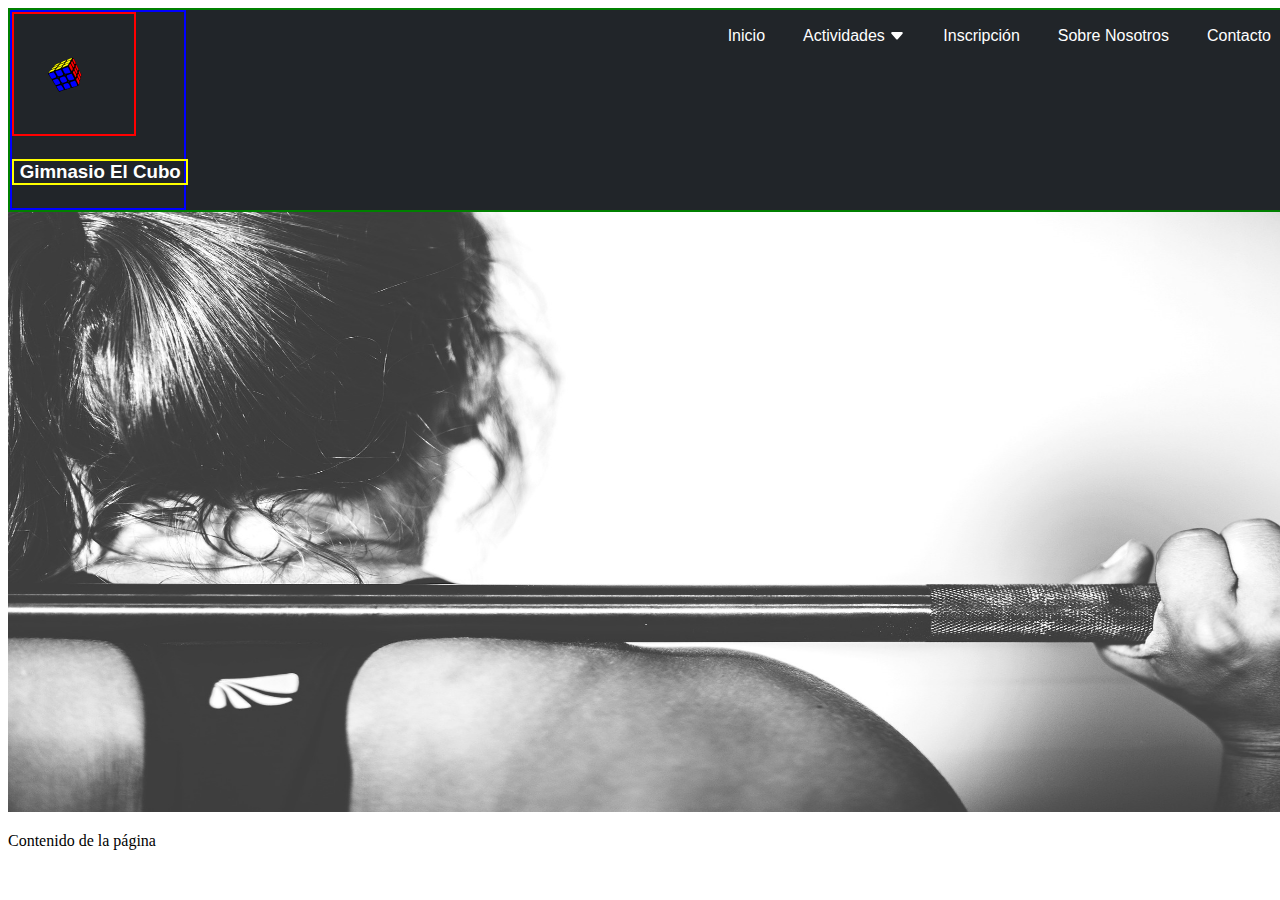
==== commit ae809049: "Creada la clase .item. Se elimina código que no tenia efecto." ====
--- a/index.html
+++ b/index.html
@@ -566,22 +566,22 @@
 
 			<nav>
 				<ul>
-					<li><a href="#">Inicio</a></li>
-					<li id="contenedorActividades"><a href="#">Actividades
+					<li><a href="#" class="item">Inicio</a></li>
+					<li id="contenedorActividades"><a href="#" class="item">Actividades
 						<svg xmlns="http://www.w3.org/2000/svg" width="16" height="16" fill="currentColor" class="bi bi-caret-down-fill" viewBox="0 -3 16 16">
 						  <path d="M7.247 11.14 2.451 5.658C1.885 5.013 2.345 4 3.204 4h9.592a1 1 0 0 1 .753 1.659l-4.796 5.48a1 1 0 0 1-1.506 0z"/>
 						</svg>
 					</a>
 					<ul id="actividades">
-						<li><a href="#">actividad1</a></li>
-						<li><a href="#">actividad2</a></li>
-						<li><a href="#">actividad3</a></li>
-						<li><a href="#">actividad4</a></li>
+						<li><a href="#" class="item">actividad1</a></li>
+						<li><a href="#" class="item">actividad2</a></li>
+						<li><a href="#" class="item">actividad3</a></li>
+						<li><a href="#" class="item">actividad4</a></li>
 					</ul>
 					</li>
-					<li><a href="#">Inscripción</a></li>
-					<li><a href="#">Sobre Nosotros</a></li>
-					<li><a href="#">Contacto</a></li>
+					<li><a href="#" class="item">Inscripción</a></li>
+					<li><a href="#" class="item">Sobre Nosotros</a></li>
+					<li><a href="#" class="item">Contacto</a></li>
 				</ul>
 			</nav>
 		</header>
--- a/css/estilosIndex.css
+++ b/css/estilosIndex.css
@@ -18,8 +18,23 @@
 	height: auto;
 }
 
+.item{
+	text-decoration: none;
+	color: #ffffff;
+	line-height: 1.6;
+	padding: 6px;
+	border-radius: 5px;
+}
+
+.item:hover{
+	background-color: #a1a1a1a1;
+	transition: .5s;
+	overflow: hidden;
+}
+
+/*items del nav*/
+
 nav ul{
-	/*border: 2px solid blue;*/
 	width: auto;
 	display: flex;
 	float: right;
@@ -29,55 +44,32 @@
 
 nav ul li{
 	margin: 10px;
+	padding: 3px;
 }
 
-nav ul li a{
-
-	text-decoration: none;
-	color: #ffffff;
-	line-height: 1.6;
-	padding: 6px;
-	border-radius: 5px;
-}
-
-nav ul li a:hover{
-	background-color: #a1a1a1a1;
-	transition: .5s;
-}
-
+/*sub-items del menu actividades*/
 #actividades{
-	position: relative;
-	padding-left: 0;
+	position: relative; /*nos aseguramos que pueda desplegarse fuera de los bordes del padre*/
+	padding-left: 0;/*los li deben estar pegados a la izquierda para poder centra los a*/
 	width: 100%;
 	display: none; 
 	background-color: #313131;
 
-	/*border: 2px solid yellow;*/
 }
 
 
 #actividades li{
-	align-items: center;
 	padding: 0;
 	margin: 0;
 }
 
 #actividades li a{
-	display: inline-block;
+	display: block;
 	width: 100%;
-	padding-left: 1px;
-	padding-right: 1px;
 	text-align: center;
 	border-radius: 0;
-	/*border: 2px solid blue;*/
 }
 
-#contenedorActividades{
-
-	/*outline: 2px solid red;*/
-	align-items: center;
-	justify-content: center;
-}
 
 #contenedorActividades:hover #actividades{
 	display: inline-block; 
@@ -85,6 +77,7 @@
 }
 
 
+/*logo*/
 #contenedorLogo{
 	width: 200px;
 	height: auto;
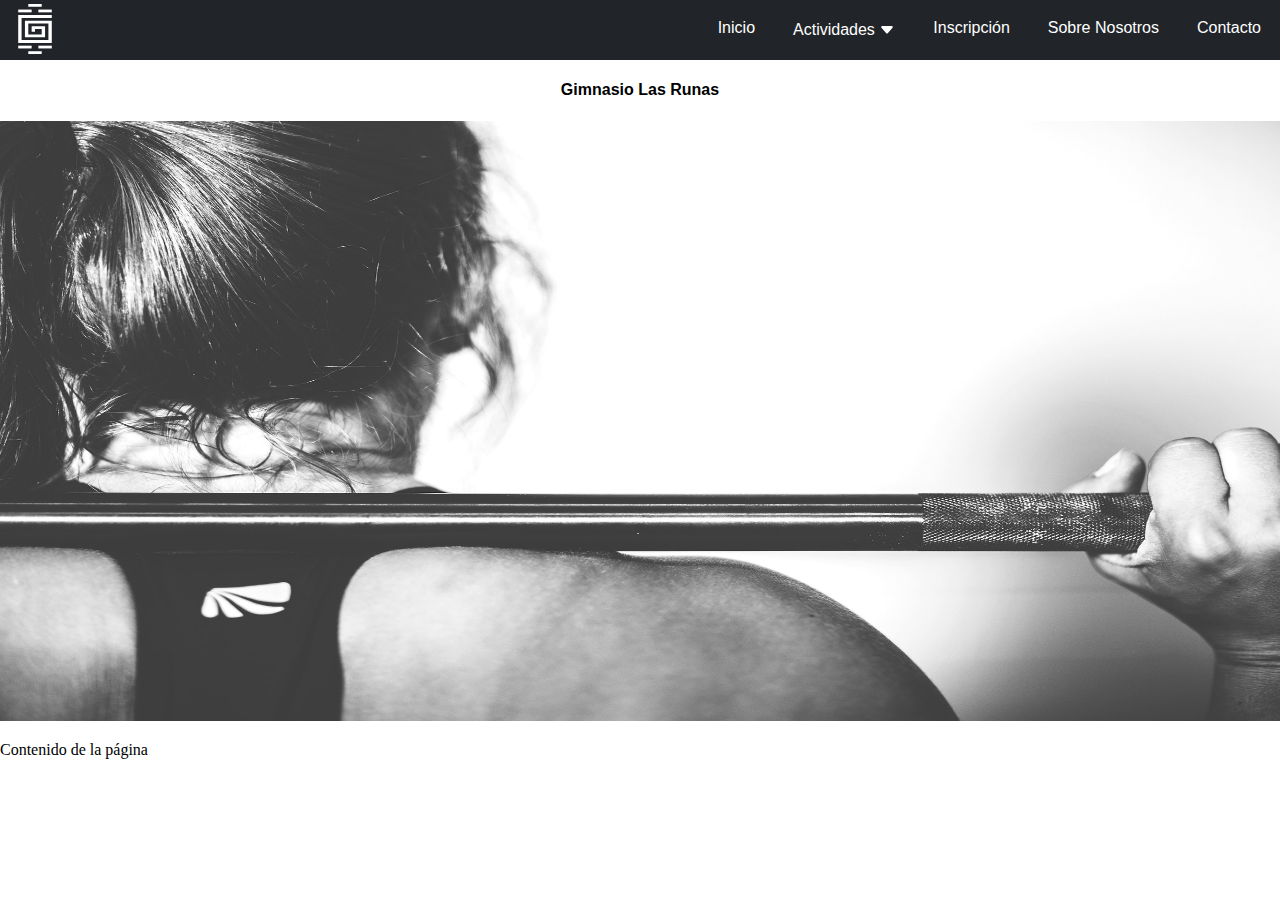
==== commit 23129c72: "Se cambia el logo y se corrigen los problemas del verflow de los a." ====
--- a/index.html
+++ b/index.html
@@ -4,6 +4,7 @@
 	<head>
 		<meta charset="UTF-8">
 		<title>Página de repaso</title>
+
 	<link rel="stylesheet" type="text/css" href="./css/estilosIndex.css">
 	</head>
 
@@ -12,16 +13,13 @@
 		<header>
 			<div id="contenedorLogo">
 				<svg
-				   width="677.33337mm"
-				   height="381mm"
-				   viewBox="0 0 677.33337 381"
+				   width="99.242935"
+				   height="147.86087"
+				   viewBox="0 0 26.258026 39.121521"
 				   version="1.1"
 				   id="svg5"
 				   inkscape:version="1.2 (dc2aedaf03, 2022-05-15)"
-				   sodipodi:docname="Cubo.svg"
-				   inkscape:export-filename="Cubo.png"
-				   inkscape:export-xdpi="96"
-				   inkscape:export-ydpi="96"
+				   sodipodi:docname="repitedpatron.svg"
 				   xmlns:inkscape="http://www.inkscape.org/namespaces/inkscape"
 				   xmlns:sodipodi="http://sodipodi.sourceforge.net/DTD/sodipodi-0.dtd"
 				   xmlns="http://www.w3.org/2000/svg"
@@ -31,538 +29,74 @@
 				     pagecolor="#ffffff"
 				     bordercolor="#666666"
 				     borderopacity="1.0"
-				     inkscape:pageshadow="2"
+				     inkscape:showpageshadow="2"
 				     inkscape:pageopacity="0.0"
 				     inkscape:pagecheckerboard="0"
-				     inkscape:document-units="px"
-				     showgrid="false"
-				     inkscape:showpageshadow="false"
-				     inkscape:zoom="0.70710678"
-				     inkscape:cx="965.20076"
-				     inkscape:cy="752.36162"
+				     inkscape:deskcolor="#d1d1d1"
+				     inkscape:document-units="mm"
+				     showgrid="true"
+				     inkscape:zoom="1"
+				     inkscape:cx="555.5"
+				     inkscape:cy="405"
 				     inkscape:window-width="1906"
 				     inkscape:window-height="1045"
 				     inkscape:window-x="1029"
 				     inkscape:window-y="26"
 				     inkscape:window-maximized="1"
-				     inkscape:current-layer="svg5"
-				     inkscape:deskcolor="#d1d1d1" />
+				     inkscape:current-layer="layer1" />
 				  <defs
-				     id="defs2">
-				    <inkscape:path-effect
-				       effect="bspline"
-				       id="path-effect400"
-				       is_visible="true"
-				       lpeversion="1"
-				       weight="33.333333"
-				       steps="2"
-				       helper_size="0"
-				       apply_no_weight="true"
-				       apply_with_weight="true"
-				       only_selected="false" />
-				    <inkscape:path-effect
-				       effect="bspline"
-				       id="path-effect395"
-				       is_visible="true"
-				       lpeversion="1"
-				       weight="33.333333"
-				       steps="2"
-				       helper_size="0"
-				       apply_no_weight="true"
-				       apply_with_weight="true"
-				       only_selected="false" />
-				    <inkscape:path-effect
-				       effect="bspline"
-				       id="path-effect391"
-				       is_visible="true"
-				       lpeversion="1"
-				       weight="33.333333"
-				       steps="2"
-				       helper_size="0"
-				       apply_no_weight="true"
-				       apply_with_weight="true"
-				       only_selected="false" />
-				    <inkscape:path-effect
-				       effect="bspline"
-				       id="path-effect387"
-				       is_visible="true"
-				       lpeversion="1"
-				       weight="33.333333"
-				       steps="2"
-				       helper_size="0"
-				       apply_no_weight="true"
-				       apply_with_weight="true"
-				       only_selected="false" />
-				    <inkscape:path-effect
-				       effect="bspline"
-				       id="path-effect383"
-				       is_visible="true"
-				       lpeversion="1"
-				       weight="33.333333"
-				       steps="2"
-				       helper_size="0"
-				       apply_no_weight="true"
-				       apply_with_weight="true"
-				       only_selected="false" />
-				    <inkscape:path-effect
-				       effect="bspline"
-				       id="path-effect379"
-				       is_visible="true"
-				       lpeversion="1"
-				       weight="33.333333"
-				       steps="2"
-				       helper_size="0"
-				       apply_no_weight="true"
-				       apply_with_weight="true"
-				       only_selected="false" />
-				    <inkscape:path-effect
-				       effect="bspline"
-				       id="path-effect375"
-				       is_visible="true"
-				       lpeversion="1"
-				       weight="33.333333"
-				       steps="2"
-				       helper_size="0"
-				       apply_no_weight="true"
-				       apply_with_weight="true"
-				       only_selected="false" />
-				    <inkscape:path-effect
-				       effect="bspline"
-				       id="path-effect359"
-				       is_visible="true"
-				       lpeversion="1"
-				       weight="33.333333"
-				       steps="2"
-				       helper_size="0"
-				       apply_no_weight="true"
-				       apply_with_weight="true"
-				       only_selected="false" />
-				    <inkscape:path-effect
-				       effect="bspline"
-				       id="path-effect355"
-				       is_visible="true"
-				       lpeversion="1"
-				       weight="33.333333"
-				       steps="2"
-				       helper_size="0"
-				       apply_no_weight="true"
-				       apply_with_weight="true"
-				       only_selected="false" />
-				    <inkscape:path-effect
-				       effect="bspline"
-				       id="path-effect351"
-				       is_visible="true"
-				       lpeversion="1"
-				       weight="33.333333"
-				       steps="2"
-				       helper_size="0"
-				       apply_no_weight="true"
-				       apply_with_weight="true"
-				       only_selected="false" />
-				    <inkscape:path-effect
-				       effect="bspline"
-				       id="path-effect1068"
-				       is_visible="true"
-				       lpeversion="1"
-				       weight="33.333333"
-				       steps="2"
-				       helper_size="0"
-				       apply_no_weight="true"
-				       apply_with_weight="true"
-				       only_selected="false" />
-				    <inkscape:path-effect
-				       effect="bspline"
-				       id="path-effect1064"
-				       is_visible="true"
-				       lpeversion="1"
-				       weight="33.333333"
-				       steps="2"
-				       helper_size="0"
-				       apply_no_weight="true"
-				       apply_with_weight="true"
-				       only_selected="false" />
-				    <inkscape:path-effect
-				       effect="bspline"
-				       id="path-effect1060"
-				       is_visible="true"
-				       lpeversion="1"
-				       weight="33.333333"
-				       steps="2"
-				       helper_size="0"
-				       apply_no_weight="true"
-				       apply_with_weight="true"
-				       only_selected="false" />
-				    <inkscape:path-effect
-				       effect="bspline"
-				       id="path-effect1056"
-				       is_visible="true"
-				       lpeversion="1"
-				       weight="33.333333"
-				       steps="2"
-				       helper_size="0"
-				       apply_no_weight="true"
-				       apply_with_weight="true"
-				       only_selected="false" />
-				    <inkscape:path-effect
-				       effect="bspline"
-				       id="path-effect1052"
-				       is_visible="true"
-				       lpeversion="1"
-				       weight="33.333333"
-				       steps="2"
-				       helper_size="0"
-				       apply_no_weight="true"
-				       apply_with_weight="true"
-				       only_selected="false" />
-				    <inkscape:path-effect
-				       effect="bspline"
-				       id="path-effect1048"
-				       is_visible="true"
-				       lpeversion="1"
-				       weight="33.333333"
-				       steps="2"
-				       helper_size="0"
-				       apply_no_weight="true"
-				       apply_with_weight="true"
-				       only_selected="false" />
-				    <inkscape:path-effect
-				       effect="bspline"
-				       id="path-effect1044"
-				       is_visible="true"
-				       lpeversion="1"
-				       weight="33.333333"
-				       steps="2"
-				       helper_size="0"
-				       apply_no_weight="true"
-				       apply_with_weight="true"
-				       only_selected="false" />
-				    <inkscape:path-effect
-				       effect="bspline"
-				       id="path-effect1040"
-				       is_visible="true"
-				       lpeversion="1"
-				       weight="33.333333"
-				       steps="2"
-				       helper_size="0"
-				       apply_no_weight="true"
-				       apply_with_weight="true"
-				       only_selected="false" />
-				    <inkscape:path-effect
-				       effect="bspline"
-				       id="path-effect1036"
-				       is_visible="true"
-				       lpeversion="1"
-				       weight="33.333333"
-				       steps="2"
-				       helper_size="0"
-				       apply_no_weight="true"
-				       apply_with_weight="true"
-				       only_selected="false" />
-				    <linearGradient
-				       id="linearGradient1059"
-				       inkscape:swatch="solid">
-				      <stop
-				         style="stop-color:#000000;stop-opacity:1;"
-				         offset="0"
-				         id="stop1057" />
-				    </linearGradient>
-				    <inkscape:path-effect
-				       effect="bspline"
-				       id="path-effect1074"
-				       is_visible="true"
-				       lpeversion="1"
-				       weight="33.333333"
-				       steps="2"
-				       helper_size="0"
-				       apply_no_weight="true"
-				       apply_with_weight="true"
-				       only_selected="false" />
-				    <inkscape:path-effect
-				       effect="bspline"
-				       id="path-effect1070"
-				       is_visible="true"
-				       lpeversion="1"
-				       weight="33.333333"
-				       steps="2"
-				       helper_size="0"
-				       apply_no_weight="true"
-				       apply_with_weight="true"
-				       only_selected="false" />
-				    <inkscape:path-effect
-				       effect="bspline"
-				       id="path-effect1066"
-				       is_visible="true"
-				       lpeversion="1"
-				       weight="33.333333"
-				       steps="2"
-				       helper_size="0"
-				       apply_no_weight="true"
-				       apply_with_weight="true"
-				       only_selected="false" />
-				    <inkscape:path-effect
-				       effect="bspline"
-				       id="path-effect1062"
-				       is_visible="true"
-				       lpeversion="1"
-				       weight="33.333333"
-				       steps="2"
-				       helper_size="0"
-				       apply_no_weight="true"
-				       apply_with_weight="true"
-				       only_selected="false" />
-				    <inkscape:path-effect
-				       effect="bspline"
-				       id="path-effect1054"
-				       is_visible="true"
-				       lpeversion="1"
-				       weight="33.333333"
-				       steps="2"
-				       helper_size="0"
-				       apply_no_weight="true"
-				       apply_with_weight="true"
-				       only_selected="false" />
-				    <inkscape:path-effect
-				       effect="bspline"
-				       id="path-effect1050"
-				       is_visible="true"
-				       lpeversion="1"
-				       weight="33.333333"
-				       steps="2"
-				       helper_size="0"
-				       apply_no_weight="true"
-				       apply_with_weight="true"
-				       only_selected="false" />
-				    <inkscape:path-effect
-				       effect="bspline"
-				       id="path-effect1046"
-				       is_visible="true"
-				       lpeversion="1"
-				       weight="33.333333"
-				       steps="2"
-				       helper_size="0"
-				       apply_no_weight="true"
-				       apply_with_weight="true"
-				       only_selected="false" />
-				    <inkscape:path-effect
-				       effect="bspline"
-				       id="path-effect1038"
-				       is_visible="true"
-				       lpeversion="1"
-				       weight="33.333333"
-				       steps="2"
-				       helper_size="0"
-				       apply_no_weight="true"
-				       apply_with_weight="true"
-				       only_selected="false" />
-				    <inkscape:path-effect
-				       effect="bspline"
-				       id="path-effect991"
-				       is_visible="true"
-				       lpeversion="1"
-				       weight="33.333333"
-				       steps="2"
-				       helper_size="0"
-				       apply_no_weight="true"
-				       apply_with_weight="true"
-				       only_selected="false" />
-				    <inkscape:path-effect
-				       effect="bspline"
-				       id="path-effect987"
-				       is_visible="true"
-				       lpeversion="1"
-				       weight="33.333333"
-				       steps="2"
-				       helper_size="0"
-				       apply_no_weight="true"
-				       apply_with_weight="true"
-				       only_selected="false" />
-				  </defs>
+				     id="defs2" />
 				  <g
+				     inkscape:label="Layer 1"
 				     inkscape:groupmode="layer"
-				     id="layer5"
-				     inkscape:label="fondo"
-				     style="stroke:#020101;stroke-opacity:1;fill:#010101;fill-opacity:1">
-				    <path
-				       style="fill:#010101;stroke:#020101;stroke-width:0.264583px;stroke-linecap:butt;stroke-linejoin:miter;stroke-opacity:1;fill-opacity:1"
-				       d="m 197.11806,196.26413 c 3.11763,5.04056 9.35269,15.12134 12.78931,20.32294 3.43661,5.20161 4.07462,5.52414 4.68704,5.71193 0.61242,0.18779 1.19895,0.24093 1.78578,0.2941 -0.256,0.60965 -0.51205,1.21943 -0.50803,1.97095 0.004,0.75153 0.26789,1.64472 3.45727,7.01616 3.18939,5.37145 9.30395,15.22076 12.55236,20.2766 3.24841,5.05584 3.63043,5.31812 4.03803,5.4208 0.4076,0.10267 0.84059,0.046 1.27382,-0.0107 -0.32295,0.64155 -0.64596,1.28321 -0.19463,2.81407 0.45134,1.53086 1.67669,3.95072 4.55405,8.69635 2.87737,4.74563 7.40649,11.8167 9.88317,15.72358 2.47667,3.90688 2.90082,4.64941 3.71748,4.93367 0.81666,0.28426 2.02575,0.11058 7.48451,-1.48978 5.45876,-1.60037 15.16685,-4.62728 20.07603,-6.5128 4.90917,-1.88551 5.01948,-2.63008 5.12976,-3.37442 0.90978,0.46787 1.81989,0.93592 7.77795,-0.63878 5.95806,-1.57469 16.96409,-5.19157 22.61878,-7.19141 5.65469,-1.99984 5.95793,-2.38263 6.13122,-2.7937 0.1733,-0.41106 0.21664,-0.8508 0.25996,-1.29032 0.51624,0.50721 1.03273,1.01467 1.43069,1.33911 0.39796,0.32444 0.6776,0.46622 6.59319,-1.22109 5.91559,-1.68731 17.46682,-5.20334 23.69819,-7.38448 6.23136,-2.18114 7.14275,-3.02732 8.02012,-4.31943 0.87738,-1.29211 1.72076,-3.03018 4.3292,-13.02903 2.60844,-9.99885 6.98174,-28.25782 9.18458,-37.58798 2.20284,-9.33015 2.2351,-9.73117 -0.14856,-14.50096 -2.38366,-4.7698 -7.18325,-13.90806 -9.82721,-18.6333 -2.64395,-4.72524 -3.13262,-5.03735 -3.62099,-5.34926 0,0 0.47263,-1.76515 0.47263,-1.76515 0,0 -14.91835,-30.42308 -14.91835,-30.42308 -0.0345,-0.61767 -0.0689,-1.23506 -0.094,-2.02773 -0.0251,-0.79267 -0.0409,-1.7603 -0.0369,-2.2122 0.004,-0.45189 0.0276,-0.3881 -2.48317,-5.14308 -2.51079,-4.75499 -7.55585,-14.32841 -10.46237,-19.39882 -2.90652,-5.070405 -3.6745,-5.637508 -4.563,-5.83495 -0.88849,-0.197443 -1.89738,-0.02496 -7.32322,2.07712 -5.42583,2.10208 -15.26817,6.13362 -20.21511,8.31083 -4.94693,2.17722 -4.99813,2.49976 -5.29345,2.80446 -0.29533,0.30469 -0.83499,0.59184 -1.37456,0.87894 0,0 -2.32706,-0.48294 -2.32706,-0.48294 -20.14529,7.77775 -40.29043,15.55544 -50.60618,19.64306 -10.31574,4.08762 -10.8018,4.48506 -17.83292,12.8203 -7.03112,8.33523 -20.60668,24.60754 -27.44975,33.07891 -6.84306,8.47137 -6.95334,9.14127 -6.79503,10.08129 0.15831,0.94003 0.58504,2.15001 0.79836,2.75485 0.21331,0.60485 0.21339,0.60485 3.33102,5.6454 z"
-				       id="path398" />
+				     id="layer1"
+				     transform="translate(-22.690797,-90.674715)">
+				    <g
+				       id="g494"
+				       transform="matrix(0.992429,0,0,0.8214493,-98.21268,77.899473)"
+				       inkscape:export-filename="logoGym.svg"
+				       inkscape:export-xdpi="96"
+				       inkscape:export-ydpi="96">
+				      <g
+				         id="g801"
+				         transform="translate(5.098022,-7.6840742)">
+				        <path
+				           style="stroke:none;stroke-width:0.264583px;stroke-linecap:butt;stroke-linejoin:miter;stroke-opacity:1"
+				           d="m 132.29166,13.229166 v 0 H 105.83333 V 39.6875 h 26.45833 V 18.520833 H 111.125 v 15.875 H 127 V 23.812499 h -10.58334 v 5.291667 h 2.64584 v -2.645833 h 5.29166 V 31.75 H 113.77083 V 21.166666 h 15.875 v 15.875 H 108.47916 V 15.875 h 23.8125 z"
+				           id="path426"
+				           class="UnoptimicedTransforms"
+				           transform="translate(10.894467,20.590314)" />
+				        <path
+				           style="stroke:none;stroke-width:0.264583px;stroke-linecap:butt;stroke-linejoin:miter;stroke-opacity:1"
+				           d="m 116.7278,28.527814 v 0 h 10.58333 v 2.645833 H 116.7278 Z"
+				           id="path475" />
+				        <path
+				           style="stroke:none;stroke-width:0.264583px;stroke-linecap:butt;stroke-linejoin:miter;stroke-opacity:1"
+				           d="m 132.60281,28.527814 v 0 h 10.58333 v 2.645833 h -10.58333 z"
+				           id="path477" />
+				        <path
+				           style="stroke:none;stroke-width:0.264583px;stroke-linecap:butt;stroke-linejoin:miter;stroke-opacity:1"
+				           d="m 116.7278,62.923647 v 0 h 10.58333 V 65.56948 H 116.7278 Z"
+				           id="path479" />
+				        <path
+				           style="stroke:none;stroke-width:0.264583px;stroke-linecap:butt;stroke-linejoin:miter;stroke-opacity:1"
+				           d="m 132.60281,62.923647 v 0 h 10.58333 v 2.645833 h -10.58333 z"
+				           id="path481" />
+				        <path
+				           style="stroke:none;stroke-width:0.264583px;stroke-linecap:butt;stroke-linejoin:miter;stroke-opacity:1"
+				           d="m 124.6653,23.236147 v 0 h 10.58333 v 2.645834 H 124.6653 Z"
+				           id="path483" />
+				        <path
+				           style="stroke:none;stroke-width:0.264583px;stroke-linecap:butt;stroke-linejoin:miter;stroke-opacity:1"
+				           d="m 124.6653,68.215314 v 0 h 10.58333 v 2.645833 H 124.6653 Z"
+				           id="path485" />
+				      </g>
+				    </g>
 				  </g>
-				  <g
-				     inkscape:groupmode="layer"
-				     id="layer2"
-				     inkscape:label="azul"
-				     transform="translate(296.88663,153.29614)"
-				     style="fill:#0000ff;fill-opacity:1">
-				    <path
-				       style="fill:#0000ff;stroke:#000000;stroke-width:0.264583px;stroke-linecap:butt;stroke-linejoin:miter;stroke-opacity:1;fill-opacity:1"
-				       d="m -69.971865,30.983479 c 2.277749,3.797724 6.529306,11.062104 8.598751,15.025476 2.069444,3.963373 1.957,4.625811 1.841705,5.476319 -0.115296,0.850508 -0.233446,1.889016 -0.506197,2.741384 -0.272751,0.852369 -0.700068,1.518716 -1.071273,2.117742 -0.371205,0.599026 -0.686274,1.130685 -4.227889,2.521844 -3.541615,1.391159 -10.309705,3.641849 -13.984204,4.661851 -3.6745,1.020001 -4.255409,0.80911 -4.858032,0.357265 -0.602624,-0.451846 -1.226856,-1.144776 -3.929551,-5.525217 -2.702695,-4.380441 -7.483585,-12.448092 -9.709753,-16.697464 -2.226172,-4.249372 -1.897314,-4.680016 -1.382758,-5.230533 0.514556,-0.550518 1.214743,-1.220826 5.241535,-2.825841 4.026792,-1.605015 11.379732,-4.144574 15.451143,-5.48083 4.07141,-1.336256 4.861054,-1.46917 5.407912,-1.369956 0.546857,0.09921 0.850862,0.430236 3.128611,4.22796 z"
-				       id="path985" />
-				    <path
-				       style="fill:#0000ff;stroke:#000000;stroke-width:0.264583px;stroke-linecap:butt;stroke-linejoin:miter;stroke-opacity:1;fill-opacity:1"
-				       d="m -29.467282,17.444618 c 2.141449,3.980852 6.068082,11.661707 7.999626,15.756744 1.931544,4.095037 1.868193,4.604323 1.67995,5.458859 -0.188243,0.854537 -0.501346,2.054316 -0.90601,2.935925 -0.404665,0.881608 -0.900897,1.445166 -3.92757,2.761919 -3.026673,1.316754 -8.583717,3.38668 -12.374451,4.530673 -3.790734,1.143992 -5.815056,1.361972 -7.590285,1.090904 -1.775228,-0.271067 -3.301347,-1.03134 -4.439596,-1.797783 -1.138248,-0.766443 -1.888507,-1.539119 -4.05769,-5.259078 -2.169182,-3.719959 -5.757038,-10.386964 -7.614869,-14.026075 -1.85783,-3.639111 -1.985452,-4.250159 -1.789369,-4.892555 0.196084,-0.642396 0.715948,-1.31583 1.536221,-1.890084 0.820273,-0.574255 1.940739,-1.049203 6.260321,-2.608794 4.319582,-1.55959 11.837932,-4.203709 16.099412,-5.484994 4.261479,-1.281285 5.265763,-1.199764 5.94612,-1.018516 0.680358,0.181249 1.036741,0.462003 3.17819,4.442855 z"
-				       id="path1036" />
-				    <path
-				       style="fill:#0000ff;stroke:#000000;stroke-width:0.264583px;stroke-linecap:butt;stroke-linejoin:miter;stroke-opacity:1;fill-opacity:1"
-				       d="M -16.824058,5.8580984 C -12.434551,4.1939934 -4.1874374,1.2822151 0.43637044,-0.16655605 5.0601783,-1.6153272 6.0605243,-1.6011495 7.0392514,-1.2217722 c 0.9787271,0.37937727 1.9357522,1.12370004 4.3558996,5.4976951 2.420148,4.3739951 6.303381,12.3772371 8.308386,16.7172091 2.005005,4.339973 2.131795,5.016504 2.054334,5.786253 -0.07746,0.769749 -0.359055,1.632809 -0.846379,2.270713 -0.487324,0.637903 -1.180478,1.050826 -4.792052,2.170894 -3.611575,1.120068 -10.141393,2.947202 -14.1365716,3.818417 -3.9951786,0.871215 -5.4556306,0.78641 -6.8780533,0.595162 -1.4224227,-0.191248 -2.8067611,-0.488977 -3.9991709,-1.235875 -1.1924102,-0.746899 -2.1927562,-1.943132 -4.4966082,-6.055593 -2.303852,-4.112462 -5.910969,-11.140877 -7.609316,-14.958294 -1.698347,-3.8174174 -1.487645,-4.4235089 -1.11635,-4.9348588 0.371295,-0.5113498 0.903066,-0.9277469 5.292572,-2.5918518 z"
-				       id="path1044" />
-				    <path
-				       style="fill:#0000ff;stroke:#000000;stroke-width:0.264583px;stroke-linecap:butt;stroke-linejoin:miter;stroke-opacity:1;fill-opacity:1"
-				       d="M 3.4890925,44.116557 C 3.8377152,43.834026 3.8692221,43.766682 7.2967438,42.59589 10.724266,41.425098 17.547315,39.151117 21.385259,37.882071 c 3.837943,-1.269047 4.6906,-1.533104 5.448822,-1.624329 0.758222,-0.09123 1.421836,-0.0097 2.115947,0.593889 0.694111,0.603592 1.418772,1.728937 3.675592,5.985021 2.25682,4.256084 6.045669,11.642581 7.995584,15.792113 1.949915,4.149532 2.060944,5.061939 2.095755,5.849543 0.03481,0.787603 -0.0065,1.450406 -0.306813,1.955349 -0.30027,0.504944 -0.859519,0.852294 -4.847224,2.129206 -3.987705,1.276912 -11.403658,3.483298 -15.78415,4.498831 -4.380492,1.015532 -5.725444,0.840086 -6.995596,0.444048 C 13.513025,73.109704 12.317729,72.492979 9.9038617,68.832648 7.4899942,65.172317 3.8578695,58.468508 2.1135479,54.581268 0.36922636,50.694027 0.51297508,49.623621 0.77684273,48.562005 1.0407104,47.500388 1.4247021,46.447704 1.9496746,45.672323 2.474647,44.896943 3.1404697,44.399088 3.4890925,44.116557 Z"
-				       id="path1048" />
-				    <path
-				       style="fill:#0000ff;stroke:#000000;stroke-width:0.264583px;stroke-linecap:butt;stroke-linejoin:miter;stroke-opacity:1;fill-opacity:1"
-				       d="m -33.122426,56.740788 c 3.503067,-1.475543 9.948341,-3.735141 14.104478,-4.766537 4.156137,-1.031395 6.022925,-0.83468 7.71155,-0.13365 1.6886253,0.701031 3.1989911,1.906126 5.4940877,5.621716 2.2950967,3.71559 5.37490516,9.941318 6.9834089,13.618133 1.6085037,3.676815 1.7457571,4.804572 1.5356918,5.845983 -0.2100652,1.041412 -0.7673458,1.996624 -4.4468146,3.739572 -3.6794687,1.742948 -10.4810348,4.273645 -14.9077918,5.331722 -4.426757,1.058077 -6.478647,0.643382 -7.923082,0.151655 -1.444434,-0.491727 -2.281338,-1.060602 -4.451938,-4.33944 -2.170601,-3.278838 -5.674621,-9.267497 -7.481882,-12.827251 -1.807261,-3.559754 -1.917537,-4.690417 -1.841754,-5.849514 0.07578,-1.159098 0.337685,-2.346469 0.748996,-3.285961 0.411311,-0.939491 0.971984,-1.630884 4.47505,-3.106428 z"
-				       id="path1052" />
-				    <path
-				       style="fill:#0000ff;stroke:#000000;stroke-width:0.264583px;stroke-linecap:butt;stroke-linejoin:miter;stroke-opacity:1;fill-opacity:1"
-				       d="m -72.745232,70.164013 c 3.270424,-1.224977 9.292314,-3.303806 12.957073,-4.503607 3.664758,-1.199801 4.972297,-1.520568 6.235625,-1.557729 1.263329,-0.03716 2.482254,0.209175 3.573205,0.728534 1.090951,0.51936 2.053884,1.311533 4.298784,4.700139 2.2449,3.388606 5.771711,9.373315 7.69067,13.006403 1.918958,3.633089 2.230089,4.914389 2.171927,6.0831 -0.05816,1.16871 -0.485474,2.224937 -0.931617,2.894281 -0.446142,0.669344 -0.911217,0.951949 -4.569255,2.281557 -3.658038,1.329607 -10.508835,3.706124 -14.328413,4.928036 -3.819577,1.221913 -4.60785,1.289133 -5.269786,1.125262 -0.661937,-0.163874 -1.197557,-0.559074 -3.835439,-4.822214 -2.637883,-4.26314 -7.377712,-12.393979 -9.778278,-16.85471 -2.400565,-4.460731 -2.461609,-5.251131 -2.232686,-5.832055 0.228923,-0.580924 0.747765,-0.952021 4.01819,-2.176997 z"
-				       id="path1060" />
-				    <path
-				       style="fill:#0000ff;stroke:#000000;stroke-width:0.264583px;stroke-linecap:butt;stroke-linejoin:miter;stroke-opacity:1;fill-opacity:1"
-				       d="m -54.880185,106.50693 c 0.434404,-0.28706 0.495468,-0.35088 3.113692,-1.19096 2.618224,-0.84009 7.793243,-2.45633 11.261106,-3.32205 3.467863,-0.86571 5.228316,-0.98091 6.847069,-0.79653 1.618753,0.18437 3.095641,0.66818 4.27126,1.28057 1.175618,0.61238 2.049938,1.35316 4.163148,4.67359 2.11321,3.32044 5.465266,9.22021 7.23679,12.53524 1.771524,3.31504 1.962534,4.04518 1.769504,4.69544 -0.193029,0.65026 -0.770004,1.2209 -4.773918,2.57481 -4.003914,1.35391 -11.434632,3.49103 -15.477945,4.64912 -4.043312,1.15808 -4.69905,1.33707 -5.172635,1.22028 -0.473586,-0.1168 -0.765024,-0.52972 -3.241375,-4.24173 -2.476351,-3.71201 -7.137416,-10.72283 -9.509437,-14.73429 -2.372021,-4.01147 -2.454727,-5.0234 -2.092119,-5.78473 0.362608,-0.76133 1.170455,-1.2717 1.60486,-1.55876 z"
-				       id="path1064" />
-				    <path
-				       style="fill:#0000ff;stroke:#000000;stroke-width:0.264583px;stroke-linecap:butt;stroke-linejoin:miter;stroke-opacity:1;fill-opacity:1"
-				       d="M -12.460821,93.328779 C -9.6152102,92.408964 -3.9241512,90.569387 -0.38441271,89.606196 3.1553258,88.643005 4.543603,88.556167 5.8955251,88.76891 c 1.3519221,0.212743 2.667336,0.724907 3.8419681,1.448937 1.1746318,0.724029 2.2084558,1.659749 4.2081738,5.086453 1.999719,3.426704 4.965312,9.34407 6.464289,12.78606 1.498976,3.44198 1.531425,4.40846 1.26012,5.24782 -0.271305,0.83936 -0.84631,1.55178 -4.973782,2.99082 -4.127471,1.43903 -11.8072925,3.60465 -16.23016619,4.79383 -4.42287361,1.18918 -5.58863251,1.40184 -6.60966091,1.04311 -1.0210284,-0.35873 -1.897313,-1.28913 -4.0181329,-4.93573 -2.120819,-3.6466 -5.485925,-10.00915 -7.058337,-13.77894 -1.572412,-3.769786 -1.351862,-4.946526 -0.924531,-5.976282 0.42733,-1.029755 1.061409,-1.91231 1.568976,-2.425559 0.507567,-0.51325 0.888417,-0.657068 1.078774,-0.728952 0.190356,-0.07188 0.190352,-0.07188 3.035963,-0.991698 z"
-				       id="path1068" />
-				    <path
-				       style="fill:#0000ff;stroke:#000000;stroke-width:0.264583px;stroke-linecap:butt;stroke-linejoin:miter;stroke-opacity:1;fill-opacity:1"
-				       d="m 26.932894,81.05664 c 3.431641,-1.184065 9.672117,-3.199094 13.560029,-4.322869 3.887913,-1.123775 5.423145,-1.356307 6.594499,-1.07278 1.171355,0.283526 1.978719,1.082786 4.124169,5.0518 2.14545,3.969013 5.628939,11.107421 7.465104,15.054837 1.836165,3.947416 2.025004,4.703672 1.865328,5.535402 -0.159676,0.83172 -0.667721,1.73908 -4.93937,3.24264 -4.271649,1.50355 -12.3068,3.60332 -16.83057,4.8207 -4.523771,1.21739 -5.535932,1.55233 -6.401637,1.24703 -0.865705,-0.30531 -1.584969,-1.25119 -3.497456,-4.7072 -1.912487,-3.45601 -5.018005,-9.421925 -6.592535,-13.176787 -1.57453,-3.754863 -1.617851,-5.298445 -1.366797,-6.560376 0.251054,-1.261931 0.796519,-2.241956 1.380697,-2.908599 0.584178,-0.666643 1.206898,-1.019734 4.638539,-2.203798 z"
-				       id="path1072" />
-				    <path
-				       style="fill:#1a1a1a;fill-opacity:1;stroke:#000000;stroke-width:0.264583px;stroke-linecap:butt;stroke-linejoin:miter;stroke-opacity:1"
-				       d="m -3.848021,50.196231 c 0,0 -4.4697772,-9.357326 -12.270989,-5.132618 -0.572337,-0.283069 7.3249931,-3.157023 3.80035,-9.961668 0,0 3.7711073,6.293359 10.4590553,4.240687 0,0 -6.061347,4.676784 -1.9884163,10.853599"
-				       id="path1121"
-				       sodipodi:nodetypes="ccccc" />
-				    <path
-				       style="fill:#1a1a1a;stroke:#000000;stroke-width:0.264583;stroke-linecap:butt;stroke-linejoin:miter;stroke-dasharray:none;stroke-opacity:1;fill-opacity:1"
-				       d="m -41.609241,54.81593 c -6.09377,1.775778 -10.754926,-6.162051 -10.754926,-6.162051 3.361469,7.539078 -1.8432,10.04324 -1.967258,10.250591 0,0 7.709517,-3.248501 12.045752,4.907313 0,0 -3.269889,-6.762843 0.676432,-8.995853 z"
-				       id="path320"
-				       sodipodi:nodetypes="ccccc" />
-				    <path
-				       style="fill:#1a1a1a;fill-opacity:1;stroke:#000000;stroke-width:0.264583px;stroke-linecap:butt;stroke-linejoin:miter;stroke-opacity:1"
-				       d="m 7.0272278,72.393817 c 0,0 3.5714962,9.481075 13.4005002,5.871391 0,0 -8.535967,2.077336 -5.971895,9.962526 0,0 -3.517347,-7.259544 -12.0307967,-4.688064 0,0 8.5328577,-4.040451 4.5476597,-11.190968"
-				       id="path927"
-				       sodipodi:nodetypes="ccccc" />
-				    <path
-				       style="fill:#1a1a1a;fill-opacity:1;stroke:#000000;stroke-width:0.264583px;stroke-linecap:butt;stroke-linejoin:miter;stroke-opacity:1"
-				       d="m -33.648743,95.046351 c 8.587784,-3.137556 3.767863,-9.510748 3.767863,-9.510748 0.248076,-0.119935 2.684661,6.595973 10.974975,4.832127 0,0 -3.995837,1.937623 -2.105907,11.32672 0,0 -3.089963,-10.063748 -12.663861,-6.640681"
-				       id="path1027"
-				       sodipodi:nodetypes="ccccc" />
-				  </g>
-				  <g
-				     inkscape:groupmode="layer"
-				     id="layer3"
-				     inkscape:label="rojo"
-				     style="fill:#ff0000;fill-opacity:1">
-				    <path
-				       style="fill:#ff0000;stroke:#000000;stroke-width:0.264583px;stroke-linecap:butt;stroke-linejoin:miter;stroke-opacity:1;fill-opacity:1"
-				       d="m 312.29794,139.20676 c 1.12912,-1.71156 3.22782,-4.79968 4.48803,-6.13451 1.26022,-1.33484 1.68162,-0.9166 4.23571,3.50878 2.55409,4.42538 7.24075,12.85748 9.38119,18.20252 2.14044,5.34503 1.73479,7.6028 0.81072,10.10555 -0.92408,2.50275 -2.36645,5.25035 -3.43646,6.98049 -1.07001,1.73015 -1.76758,2.4427 -4.53254,-1.84677 -2.76497,-4.28947 -7.59736,-13.58109 -10.00786,-19.15403 -2.41049,-5.57295 -2.39869,-7.42666 -2.31306,-8.52109 0.0856,-1.09443 0.24515,-1.42938 1.37427,-3.14094 z"
-				       id="path1034"
-				       sodipodi:nodetypes="scccccccss" />
-				    <path
-				       style="fill:#ff0000;stroke:#000000;stroke-width:0.264583px;stroke-linecap:butt;stroke-linejoin:miter;stroke-opacity:1;fill-opacity:1"
-				       d="m 322.78514,124.06365 c 1.05298,-1.91342 2.88943,-4.71833 3.96936,-6.05685 1.07993,-1.33851 1.40299,-1.21068 3.67559,3.18899 2.27261,4.39967 6.49478,13.07066 8.68353,17.76277 2.18875,4.69211 2.34408,5.40518 2.32213,6.24476 -0.022,0.83958 -0.22106,1.80575 -0.91103,3.119 -0.68997,1.31325 -1.87075,2.97366 -2.81128,3.94731 -0.94053,0.97365 -1.64091,1.26061 -2.3938,1.09979 -0.7529,-0.16083 -1.5584,-0.7697 -3.69397,-4.59173 -2.13558,-3.82203 -5.60093,-10.85701 -7.56131,-14.85203 -1.96038,-3.99502 -2.4157,-4.94991 -2.5087,-5.93835 -0.093,-0.98844 0.1765,-2.01024 1.22948,-3.92366 z"
-				       id="path1038" />
-				    <path
-				       style="fill:#ff0000;stroke:#000000;stroke-width:0.264583px;stroke-linecap:butt;stroke-linejoin:miter;stroke-opacity:1;fill-opacity:1"
-				       d="m 332.34342,107.43572 c 0.61733,-0.92684 1.85203,-2.78059 2.65859,-3.70041 0.80655,-0.91982 1.18464,-0.90566 3.44795,3.18944 2.2633,4.0951 6.41177,12.27051 8.51314,16.55378 2.10137,4.28327 2.15567,4.67424 2.17793,4.98251 0.0222,0.30827 0.0125,0.53381 -0.5967,1.70858 -0.60922,1.17478 -1.81785,3.29885 -2.81263,4.41785 -0.99478,1.11901 -1.77591,1.23304 -2.45611,1.04896 -0.6802,-0.18409 -1.25943,-0.66653 -3.32089,-4.45025 -2.06145,-3.78371 -5.60481,-10.86846 -7.39122,-14.89904 -1.78641,-4.03058 -1.81564,-5.00677 -1.66236,-5.81852 0.15328,-0.81175 0.48914,-1.45887 0.65709,-1.78247 0.16795,-0.32361 0.16788,-0.32358 0.78521,-1.25043 z"
-				       id="path1042" />
-				    <path
-				       style="fill:#ff0000;stroke:#000000;stroke-width:0.264583px;stroke-linecap:butt;stroke-linejoin:miter;stroke-opacity:1;fill-opacity:1"
-				       d="m 348.16053,142.96288 c 0.71753,-1.75842 2.05413,-3.98209 3.39068,-6.2057 4.291,8.89343 8.58216,17.78718 10.74848,22.45068 2.16633,4.6635 2.2081,5.09709 2.0716,5.71044 -0.13651,0.61335 -0.45119,1.40659 -0.96292,2.60211 -0.51173,1.19553 -1.22047,2.79328 -1.61382,3.63722 -0.39335,0.84394 -0.47134,0.93418 -0.70381,1.05758 -0.23247,0.12339 -0.61955,0.28003 -1.04879,0.10302 -0.42924,-0.17701 -0.90073,-0.688 -2.92169,-4.44174 -2.02095,-3.75373 -5.59112,-10.74996 -7.49509,-14.71862 -1.90396,-3.96865 -2.14154,-4.90953 -2.21112,-6.02655 -0.0696,-1.11702 0.029,-2.41003 0.74648,-4.16844 z"
-				       id="path1046" />
-				    <path
-				       style="fill:#ff0000;stroke:#000000;stroke-width:0.264583px;stroke-linecap:butt;stroke-linejoin:miter;stroke-opacity:1;fill-opacity:1"
-				       d="m 341.20544,160.95623 c 0.0664,-0.24831 0.13879,-0.46939 0.69995,-1.92121 0.56116,-1.45182 1.61112,-4.13443 2.25952,-5.43379 0.6484,-1.29936 0.89487,-1.2154 3.08279,3.04565 2.18792,4.26104 6.31727,12.69861 8.51448,17.37493 2.1972,4.67632 2.46222,5.59119 2.58075,6.53296 0.11854,0.94177 0.0907,1.91045 -0.25985,3.11542 -0.35052,1.20497 -1.02362,2.64631 -1.66791,3.74416 -0.64428,1.09785 -1.25973,1.85223 -1.86529,2.18684 -0.60555,0.3346 -1.20154,0.24938 -3.33763,-3.48437 -2.13609,-3.73375 -5.81201,-11.11601 -7.81784,-15.37867 -2.00582,-4.26267 -2.34139,-5.40552 -2.45916,-6.38249 -0.11776,-0.97697 -0.0175,-1.78812 0.0826,-2.59907 0.0606,-0.27603 0.12116,-0.55206 0.18756,-0.80036 z"
-				       id="path1050"
-				       sodipodi:nodetypes="cccccccccccccc" />
-				    <path
-				       style="fill:#ff0000;stroke:#000000;stroke-width:0.264583px;stroke-linecap:butt;stroke-linejoin:miter;stroke-opacity:1;fill-opacity:1"
-				       d="m 333.52606,179.1451 c 0.63128,-1.95233 1.97917,-5.12657 2.86203,-6.91052 0.88285,-1.78395 1.30057,-2.17743 1.86189,-2.15978 0.56133,0.0177 1.26589,0.44622 3.58846,4.68403 2.32257,4.23781 6.26314,12.28439 8.27764,16.83622 2.0145,4.55182 2.103,5.60871 2.11032,6.57639 0.007,0.96767 -0.0665,1.84612 -0.5831,3.62997 -0.51663,1.78385 -1.47601,4.47307 -2.10678,6.06016 -0.63078,1.58709 -0.93293,2.07205 -1.52458,1.90422 -0.59164,-0.16783 -1.47304,-0.98864 -3.67363,-4.8945 -2.20058,-3.90585 -5.72006,-10.89653 -7.81873,-15.12962 -2.09867,-4.23309 -2.77642,-5.70841 -3.15798,-6.81122 -0.38157,-1.10281 -0.46682,-1.83303 0.16446,-3.78535 z"
-				       id="path1054" />
-				    <path
-				       style="fill:#ff0000;stroke:#000000;stroke-width:0.264583px;stroke-linecap:butt;stroke-linejoin:miter;stroke-opacity:1;fill-opacity:1"
-				       d="m 365.57605,177.69305 c 0.54193,-2.0607 1.52505,-4.65487 2.50812,-7.24891 3.76269,7.65437 7.52553,15.30906 9.43945,19.53011 1.91393,4.22104 1.97921,5.00875 1.9429,5.84996 -0.0363,0.84121 -0.17415,1.73595 -0.5557,3.3801 -0.38154,1.64415 -1.00674,4.03763 -1.46416,5.46931 -0.45742,1.43169 -0.74705,1.90162 -1.18831,1.82777 -0.44126,-0.0738 -1.03443,-0.69164 -2.71486,-4.07204 -1.68043,-3.38039 -4.44787,-9.52317 -6.08089,-13.2538 -1.63301,-3.73062 -2.13151,-5.04892 -2.33041,-6.47175 -0.1989,-1.42284 -0.0981,-2.95006 0.44386,-5.01075 z"
-				       id="path1058" />
-				    <path
-				       style="fill:#ff0000;stroke:#000000;stroke-width:0.264583px;stroke-linecap:butt;stroke-linejoin:miter;stroke-opacity:1;fill-opacity:1"
-				       d="m 362.21381,188.48869 c 0.2068,0.0384 0.67179,0.12471 0.99468,0.35169 0.32289,0.22698 0.52965,0.59914 2.42731,4.27775 1.89766,3.67861 5.48608,10.66339 7.36005,14.41902 1.87397,3.75563 2.03347,4.28197 2.0856,4.84108 0.0521,0.55912 -0.003,1.15102 -0.58692,3.44962 -0.5839,2.2986 -1.69649,6.30376 -2.36305,8.41352 -0.66656,2.10975 -0.88709,2.32418 -1.17742,2.29771 -0.29032,-0.0265 -0.65069,-0.29408 -2.53436,-4.02288 -1.88367,-3.7288 -5.29029,-10.91846 -7.23234,-15.08693 -1.94204,-4.16847 -2.41928,-5.31529 -2.6701,-6.30644 -0.25082,-0.99116 -0.27509,-1.82687 -0.29936,-2.6623 0.0692,-0.67852 0.13834,-1.35681 0.71685,-2.96188 0.57852,-1.60507 1.66646,-4.1367 2.75435,-6.66821 0.10598,-0.12671 0.21818,-0.26086 0.26807,-0.3205 0.0499,-0.0596 0.0498,-0.0596 0.25664,-0.0213 z"
-				       id="path1062"
-				       sodipodi:nodetypes="ccccccccccccccc" />
-				    <path
-				       style="fill:#ff0000;stroke:#000000;stroke-width:0.264583px;stroke-linecap:butt;stroke-linejoin:miter;stroke-opacity:1;fill-opacity:1"
-				       d="m 352.05852,219.37488 c 0.73931,-2.07059 2.18472,-5.48037 3.07385,-7.36343 0.88913,-1.88306 1.22192,-2.23927 1.75477,-2.23831 0.53284,9.6e-4 1.26539,0.35895 3.35962,3.82469 2.09423,3.46574 5.55015,10.03882 7.39637,13.73185 1.84622,3.69302 2.08273,4.50582 2.14875,5.50236 0.066,0.99654 -0.0383,2.17683 -0.62323,4.86886 -0.58488,2.69203 -1.65022,6.89568 -2.27801,9.30575 -0.62779,2.41006 -0.818,3.02645 -1.23978,3.30161 -0.42178,0.27516 -1.07542,0.20918 -3.3691,-4.00763 -2.29368,-4.2168 -6.22705,-12.58438 -8.33854,-17.17499 -2.11149,-4.59062 -2.40095,-5.40405 -2.52912,-6.17646 -0.12816,-0.77242 -0.0949,-1.5037 0.64442,-3.5743 z"
-				       id="path1066"
-				       sodipodi:nodetypes="ccccccccccccc" />
-				    <path
-				       style="fill:#1a1a1a;stroke:#000000;stroke-width:0.264583px;stroke-linecap:butt;stroke-linejoin:miter;stroke-opacity:1;fill-opacity:1"
-				       d="m 332.57492,156.99285 c 0,0 3.13333,7.50561 6.61402,0.63799 0,0 -2.50036,5.1508 1.02284,10.29422 0,0 -4.83255,-5.79755 -7.18441,1.48592 0,0 1.72806,-5.14701 0.0571,-10.71886 z"
-				       id="path1186"
-				       sodipodi:nodetypes="ccccsc" />
-				    <path
-				       style="fill:#1a1a1a;fill-opacity:1;stroke:#000000;stroke-width:0.264583px;stroke-linecap:butt;stroke-linejoin:miter;stroke-opacity:1"
-				       d="m 341.49395,140.63644 c 0.0627,-0.13909 2.69857,4.32716 6.31929,-0.33177 -4.02384,5.5142 -0.61719,11.55004 -0.61719,11.55004 -2.13464,-5.30086 -5.58098,0.17669 -5.58098,0.17669 3.13722,-6.21817 -0.13364,-11.38368 -0.13364,-11.38368"
-				       id="path1188"
-				       sodipodi:nodetypes="ccccc" />
-				    <path
-				       style="fill:#1a1a1a;fill-opacity:1;stroke:#000000;stroke-width:0.264583px;stroke-linecap:butt;stroke-linejoin:miter;stroke-opacity:1"
-				       d="m 357.36482,173.49904 c 0,0 3.08709,6.97756 5.60928,1.25023 0,0 -3.21145,5.24989 1.45049,12.11093 0,0 -2.80071,-3.77229 -6.55198,2.11129 0,0 3.8932,-7.00234 -0.53831,-15.39892"
-				       id="path1192"
-				       sodipodi:nodetypes="ccccc" />
-				    <path
-				       style="fill:#1a1a1a;fill-opacity:1;stroke:#000000;stroke-width:0.264583px;stroke-linecap:butt;stroke-linejoin:miter;stroke-opacity:1"
-				       d="m 352.28396,205.07821 c 2.13464,-3.28202 -0.41357,-12.89499 -0.46367,-12.75965 0,0 2.47213,6.34543 4.54256,0.83519 0,0 -1.91502,6.14991 3.19742,14.88785 -5.14296,-7.55562 -7.20512,-3.02535 -7.20512,-3.02535"
-				       id="path1200"
-				       sodipodi:nodetypes="ccccc" />
-				  </g>
-				  <g
-				     inkscape:groupmode="layer"
-				     id="layer4"
-				     inkscape:label="amarillo"
-				     style="fill:#ffff00;fill-opacity:1;stroke:none">
-				    <path
-				       style="fill:#ffff00;stroke:none;stroke-width:0.264583px;stroke-linecap:butt;stroke-linejoin:miter;stroke-opacity:1;fill-opacity:1"
-				       d="m 274.70116,149.03068 c 0.81525,-1.13155 2.44577,-3.39469 3.70313,-5.06504 1.25736,-1.67034 2.14153,-2.74786 3.25521,-3.603 1.11368,-0.85515 2.45665,-1.48781 7.09624,-3.42667 4.63958,-1.93885 12.57541,-5.18375 16.67242,-6.62882 4.09701,-1.44508 4.35498,-1.09063 4.39915,-0.60598 0.0442,0.48465 -0.12517,1.09959 -1.27621,3.16157 -1.15103,2.06199 -3.28366,5.57093 -4.71818,7.52032 -1.43451,1.9494 -2.17097,2.33928 -7.09017,4.25333 -4.9192,1.91405 -14.02077,5.3521 -18.79215,7.07203 -4.77138,1.71993 -5.21247,1.72159 -5.43807,1.52583 -0.22561,-0.19575 -0.23544,-0.58917 0.0294,-1.13425 0.26485,-0.54509 0.80441,-1.24157 1.0742,-1.58983 0.2698,-0.34826 0.26978,-0.34794 1.08502,-1.47949 z"
-				       id="path349" />
-				    <path
-				       style="fill:#ffff00;stroke:none;stroke-width:0.264583px;stroke-linecap:butt;stroke-linejoin:miter;stroke-opacity:1;fill-opacity:1"
-				       d="m 286.19794,131.69594 c 0.97967,-1.25384 2.93906,-3.76155 4.42882,-5.39736 1.48976,-1.6358 2.50981,-2.39963 3.89324,-3.16791 1.38343,-0.76828 3.1301,-1.54096 7.09816,-3.12447 3.96806,-1.58352 10.15722,-3.97776 13.51874,-5.19615 3.36153,-1.21839 3.89517,-1.26093 4.25159,-1.16595 0.35643,0.095 0.53562,0.32714 -0.47377,2.25613 -1.00938,1.929 -3.20694,5.55484 -5.40459,9.18083 -8.4657,3.2361 -16.93125,6.47214 -21.54214,8.08845 -4.61089,1.61631 -5.36707,1.61277 -5.89086,1.51984 -0.52378,-0.0929 -0.81522,-0.27548 -0.91977,-0.58031 -0.10455,-0.30483 -0.0218,-0.73193 0.0195,-0.94558 0.0414,-0.21366 0.0414,-0.21369 1.02105,-1.46752 z"
-				       id="path353" />
-				    <path
-				       style="fill:#ffff00;stroke:none;stroke-width:0.264583px;stroke-linecap:butt;stroke-linejoin:miter;stroke-opacity:1;fill-opacity:1"
-				       d="m 297.82269,116.00121 c 0.72072,-1.04737 2.1622,-3.14215 3.2207,-4.44833 1.0585,-1.30619 1.73393,-1.82367 6.24358,-3.70937 4.50964,-1.88569 12.85296,-5.13939 21.19657,-8.393211 -1.57735,2.989761 -3.15475,5.979611 -4.099,7.735001 -0.94424,1.75539 -1.25537,2.27641 -5.32377,4.00696 -4.0684,1.73055 -11.89396,4.67064 -16.19764,6.14516 -4.30368,1.47452 -5.08547,1.48339 -5.45877,1.1911 -0.3733,-0.2923 -0.33785,-0.88598 -0.32012,-1.18296 0.0177,-0.29697 0.0177,-0.29699 0.73845,-1.34435 z"
-				       id="path357" />
-				    <path
-				       style="fill:#ffff00;stroke:none;stroke-width:0.264583px;stroke-linecap:butt;stroke-linejoin:miter;stroke-opacity:1;fill-opacity:1"
-				       d="m 250.28793,146.68679 c 1.14604,-1.64383 3.3503,-4.44339 5.02197,-6.2981 1.67168,-1.85471 2.81069,-2.76449 4.09389,-3.54586 1.28319,-0.78136 2.71043,-1.43424 6.51747,-2.90547 3.80704,-1.47123 9.99358,-3.7607 13.28683,-4.81576 3.29324,-1.05506 3.69287,-0.87586 3.97127,-0.61135 0.2784,0.2645 0.43575,0.61412 0.33331,1.08583 -0.10245,0.4717 -0.46448,1.06569 -1.64111,2.59955 -1.17664,1.53387 -3.16781,4.00755 -4.66885,5.63287 -1.50105,1.62533 -2.51194,2.40226 -3.5841,3.05264 -1.07216,0.65039 -2.20558,1.17419 -6.01544,2.58487 -3.80985,1.41068 -10.29588,3.70813 -13.84802,4.82935 -3.55214,1.12121 -4.17038,1.06608 -4.43574,0.79463 -0.26537,-0.27145 -0.17753,-0.75937 0.96852,-2.4032 z"
-				       id="path373" />
-				    <path
-				       style="fill:#ffff00;stroke:none;stroke-width:0.264583px;stroke-linecap:butt;stroke-linejoin:miter;stroke-opacity:1;fill-opacity:1"
-				       d="m 235.07885,165.65298 c 1.3064,-1.85539 3.65269,-4.873 5.27144,-6.78911 1.61876,-1.91611 2.50991,-2.73064 3.51182,-3.48444 1.00191,-0.75379 2.11446,-1.44678 6.19515,-3.14359 4.08069,-1.69681 11.12914,-4.39731 14.96355,-5.76489 3.83442,-1.36759 4.45454,-1.40224 5.01946,-1.37003 0.56492,0.0322 1.07455,0.13121 1.24633,0.46524 0.17178,0.33403 0.006,0.90295 -1.19632,2.73942 -1.20239,1.83648 -3.44141,4.94049 -4.78125,6.66911 -1.33985,1.72862 -1.78053,2.08185 -6.65466,4.12183 -4.87413,2.03999 -14.18144,5.76661 -19.15611,7.68072 -4.97468,1.91411 -5.61659,2.01561 -5.80444,1.71991 -0.18785,-0.29571 0.0786,-0.98877 1.38503,-2.84417 z"
-				       id="path377" />
-				    <path
-				       style="fill:#ffff00;stroke:none;stroke-width:0.264583px;stroke-linecap:butt;stroke-linejoin:miter;stroke-opacity:1;fill-opacity:1"
-				       d="m 198.02178,179.85303 c 1.89651,-2.07272 5.68955,-6.21816 7.83048,-8.47826 2.14092,-2.26009 2.62966,-2.63478 3.22639,-2.94933 0.59673,-0.31456 1.3013,-0.56894 4.84348,-1.94779 3.54219,-1.37884 9.92173,-3.88203 13.48411,-5.15619 3.56238,-1.27416 4.30732,-1.31928 4.79884,-1.14868 0.49151,0.17059 0.72961,0.55655 0.6891,1.04895 -0.0405,0.49239 -0.35937,1.09139 -1.65714,2.72487 -1.29777,1.63348 -3.57439,4.3014 -5.0787,5.98818 -1.50432,1.68678 -2.23628,2.39237 -3.15084,2.97386 -0.91456,0.58148 -2.01179,1.03887 -6.25833,2.6624 -4.24654,1.62353 -11.64209,4.41306 -15.59333,5.84547 -3.95124,1.4324 -4.45807,1.50759 -4.7225,1.36641 -0.26443,-0.14118 -0.28623,-0.49903 -0.29714,-0.6781 -0.0109,-0.17907 -0.0109,-0.17907 1.88558,-2.25179 z"
-				       id="path381" />
-				    <path
-				       style="fill:#ffff00;stroke:none;stroke-width:0.264583px;stroke-linecap:butt;stroke-linejoin:miter;stroke-opacity:1;fill-opacity:1"
-				       d="m 215.11996,159.99978 c 1.40776,-1.59024 4.2233,-4.77076 5.95207,-6.59351 1.72877,-1.82275 2.37067,-2.28766 3.13795,-2.74633 0.76728,-0.45867 1.65983,-0.91105 5.13199,-2.28454 3.47216,-1.37348 9.52363,-3.66796 12.88881,-4.83341 3.36517,-1.16545 4.04378,-1.20185 4.46452,-1.06324 0.42073,0.13861 0.58364,0.45189 0.44777,0.93925 -0.13587,0.48736 -0.5703,1.14901 -1.77827,2.64153 -1.20796,1.49251 -3.18938,3.81582 -4.8976,5.48308 -1.70822,1.66727 -3.14321,2.67846 -4.32855,3.36765 -1.18535,0.68919 -2.12106,1.05636 -5.64066,2.39909 -3.5196,1.34273 -9.62283,3.66093 -12.99267,4.9178 -3.36985,1.25687 -4.00619,1.45235 -4.32027,1.35288 -0.31408,-0.0995 -0.30571,-0.49422 -0.16412,-0.87516 0.14159,-0.38095 0.41643,-0.74787 0.55387,-0.93136 0.13743,-0.18348 0.1374,-0.18348 1.54516,-1.77373 z"
-				       id="path385" />
-				    <path
-				       style="fill:#ffff00;stroke:none;stroke-width:0.264583px;stroke-linecap:butt;stroke-linejoin:miter;stroke-opacity:1;fill-opacity:1"
-				       d="m 228.48584,144.62137 c 1.45791,-1.86479 4.26092,-5.06911 6.03148,-6.87369 1.77057,-1.80459 2.50856,-2.20935 6.5224,-3.83661 4.01384,-1.62725 11.30318,-4.47687 15.03712,-5.83453 3.73394,-1.35766 3.91217,-1.22357 3.71218,-0.69042 -0.19999,0.53315 -0.77785,1.46548 -2.05334,3.02001 -1.2755,1.55454 -3.24856,3.73123 -4.88327,5.21871 -1.63471,1.48748 -2.93105,2.28572 -4.35692,3.03323 -1.42586,0.74751 -2.98119,1.44425 -3.92458,1.85905 -0.94338,0.41479 -1.27478,0.54763 -3.81814,1.5602 -2.54336,1.01257 -7.29849,2.9048 -9.99219,3.96121 -2.69369,1.05642 -3.32585,1.27697 -3.58564,1.12483 -0.25979,-0.15214 -0.14701,-0.6772 1.3109,-2.54199 z"
-				       id="path389" />
-				    <path
-				       style="fill:#ffff00;stroke:none;stroke-width:0.264583px;stroke-linecap:butt;stroke-linejoin:miter;stroke-opacity:1;fill-opacity:1"
-				       d="m 262.7259,129.94562 c 1.18081,-1.6599 3.37949,-4.18 4.70862,-5.61865 1.32913,-1.43866 1.78863,-1.7958 6.0824,-3.48134 4.29376,-1.68554 12.42134,-4.69932 16.58556,-6.15852 4.16421,-1.4592 4.36471,-1.36396 4.38889,-1.15972 0.0242,0.20425 -0.12759,0.51753 -1.30074,2.05451 -1.17314,1.53699 -3.36761,4.29765 -4.88674,5.95554 -1.51913,1.6579 -2.36294,2.21304 -6.41083,3.9374 -4.04789,1.72437 -11.29964,4.61785 -15.27923,6.10098 -3.97958,1.48313 -4.68694,1.55581 -4.9593,1.1925 -0.27236,-0.3633 -0.10945,-1.1628 1.07137,-2.8227 z"
-				       id="path393" />
-				  </g>
-				</svg>
+				</svg>			
 
-				<h3 id="nombreGimnacio">Gimnasio El Cubo</h1>
+
 			</div>
-
 
 			<nav>
 				<ul>
@@ -587,6 +121,7 @@
 		</header>
 
 		<section id="imagenCabecera">
+			<h4 id="nombreGimnacio">Gimnasio Las Runas</h1>
 			<img src="./imagenes/cross.jpg"></img>
 		</section>
 
--- a/css/estilosIndex.css
+++ b/css/estilosIndex.css
@@ -1,16 +1,16 @@
 body{
 	width: 100%;
-	height: auto;
+	height: 100%;
+	margin: 0;
+	padding: 0;
 }
 
 header{
 	width: 100%;
-	height: 200px;
+	height: 60px;
 	font-family: sans-serif;
 	background-color: #212529;
 	display: flex;
-
-	border: 2px solid green;
 }
 
 nav{
@@ -21,7 +21,7 @@
 .item{
 	text-decoration: none;
 	color: #ffffff;
-	line-height: 1.6;
+	/*line-height: 1.6;*/
 	padding: 6px;
 	border-radius: 5px;
 }
@@ -38,7 +38,8 @@
 	width: auto;
 	display: flex;
 	float: right;
-	margin-top: 0;
+	margin: auto;
+	padding: 6px 0;
 	list-style: none;
 }
 
@@ -53,7 +54,7 @@
 	padding-left: 0;/*los li deben estar pegados a la izquierda para poder centra los a*/
 	width: 100%;
 	display: none; 
-	background-color: #313131;
+	background-color: #212529;
 
 }
 
@@ -65,6 +66,8 @@
 
 #actividades li a{
 	display: block;
+	position: relative;
+	padding: 6px 0;
 	width: 100%;
 	text-align: center;
 	border-radius: 0;
@@ -73,32 +76,33 @@
 
 #contenedorActividades:hover #actividades{
 	display: inline-block; 
-	overflow: hidden;
 }
 
 
 /*logo*/
 #contenedorLogo{
-	width: 200px;
-	height: auto;
-	display: inline-block;
-	border: 2px solid blue;
+	display: block;
 }
 
 #contenedorLogo svg{
-	width: 120px;
-	height: 120px;
-	margin-right: 0;
-	margin-left: auto;
+	width: 50px;
+	height:50px;
+	fill: #ffffff;
+	display: block;
+	margin: auto;
+	padding: 4px 0;
+	padding-left: 10px;
+	overflow: hidden;
 
-	border: 2px solid red;
 }
 
+
+
 #nombreGimnacio{
+	font-family: sans-serif;
 	width: 100%;
-	color: #ffffff;
 	text-align: center;
-	border: 2px solid yellow;
+
 }
 
 #imagenCabecera img{
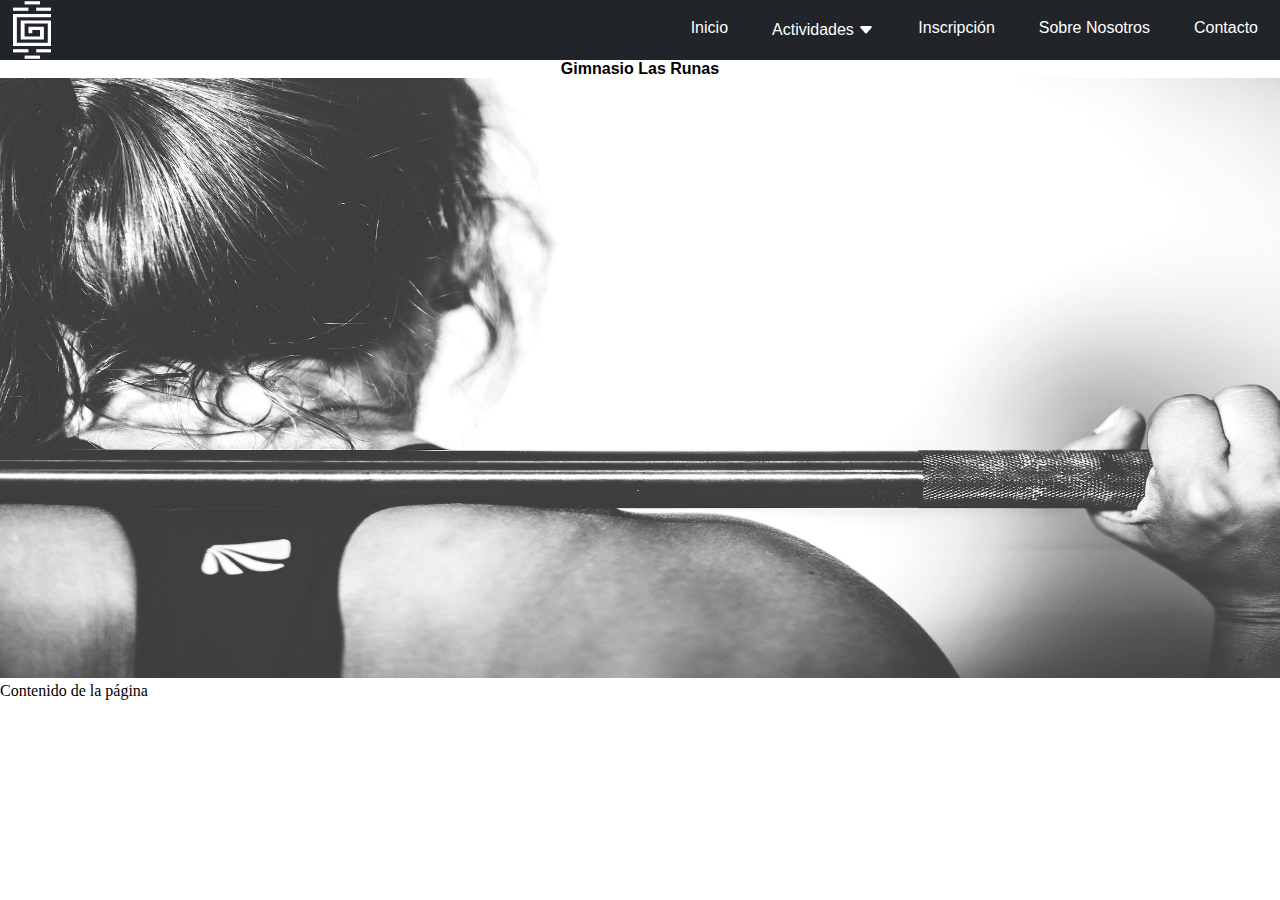
==== commit 9e0caab8: "Se crea el menú responsive del nav." ====
--- a/index.html
+++ b/index.html
@@ -6,11 +6,17 @@
 		<title>Página de repaso</title>
 
 	<link rel="stylesheet" type="text/css" href="./css/estilosIndex.css">
+	<link rel="stylesheet" type="text/css" href="./css/grilla.css">
 	</head>
 
 	<body>
 
 		<header>
+
+				<a id="linkHaburguesa" href="#"><svg xmlns="http://www.w3.org/2000/svg"  fill="#ffffff" class="bi bi-list" viewBox="0 0 16 16">
+				  <path fill-rule="evenodd" d="M2.5 12a.5.5 0 0 1 .5-.5h10a.5.5 0 0 1 0 1H3a.5.5 0 0 1-.5-.5zm0-4a.5.5 0 0 1 .5-.5h10a.5.5 0 0 1 0 1H3a.5.5 0 0 1-.5-.5zm0-4a.5.5 0 0 1 .5-.5h10a.5.5 0 0 1 0 1H3a.5.5 0 0 1-.5-.5z"/>
+					</svg></a>
+
 			<div id="contenedorLogo">
 				<svg
 				   width="99.242935"
@@ -94,9 +100,8 @@
 				    </g>
 				  </g>
 				</svg>			
-
-
 			</div>
+			
 
 			<nav>
 				<ul>
@@ -130,6 +135,9 @@
 		</section>
 
 
+	
+		<script src="javascript/nav.js"></script>
+
 	</body>
 
 </html>
--- a/css/estilosIndex.css
+++ b/css/estilosIndex.css
@@ -1,8 +1,7 @@
-body{
-	width: 100%;
-	height: 100%;
-	margin: 0;
-	padding: 0;
+* {
+  box-sizing:border-box;
+  margin:0;
+  padding:0;
 }
 
 header{
@@ -11,6 +10,7 @@
 	font-family: sans-serif;
 	background-color: #212529;
 	display: flex;
+	position: relative;
 }
 
 nav{
@@ -22,7 +22,7 @@
 	text-decoration: none;
 	color: #ffffff;
 	/*line-height: 1.6;*/
-	padding: 6px;
+	padding: 9px;
 	border-radius: 5px;
 }
 
@@ -81,22 +81,15 @@
 
 /*logo*/
 #contenedorLogo{
-	display: block;
+	height: 100%;
+	margin-left: 1%;
 }
 
 #contenedorLogo svg{
-	width: 50px;
-	height:50px;
+	width: 100%;
+	height: 100%;
 	fill: #ffffff;
-	display: block;
-	margin: auto;
-	padding: 4px 0;
-	padding-left: 10px;
-	overflow: hidden;
-
 }
-
-
 
 #nombreGimnacio{
 	font-family: sans-serif;
@@ -110,3 +103,45 @@
 	height: 600px;
 }
 
+#linkHaburguesa{
+	/*display: none;*/
+}
+
+#linkHaburguesa:hover{
+	background-color: #a1a1a1a1;
+}
+
+/*responsive*/
+
+@media (max-width: 700px){
+	nav{
+		display: none;
+	}
+
+	#linkHaburguesa{
+		display: block;
+		width: 20%;
+		height: 100%;
+	}
+
+
+	#linkHaburguesa svg{
+		position: relative;
+		display: inline-block;
+		width: 100%;
+		height: 100%;
+		margin: 0;
+		padding: 0;
+	}
+
+
+	#contenedorLogo{
+		/*centramos el logo*/
+		position: absolute;
+		left: 50%;
+		transform: translate(-50%);
+	}
+
+}
+
+
--- a/css/grilla.css
+++ b/css/grilla.css
@@ -0,0 +1,21 @@
+*{
+	box-sizing: border-box;
+}
+
+[class*="col-"] {
+	float: left;
+}
+
+.col-1 {width: 8.33%;}
+.col-2 {width: 16.66%;}
+.col-3 {width: 25%;}
+.col-4 {width: 33.33%;}
+.col-5 {width: 41.66%;}
+.col-6 {width: 50%;}
+.col-7 {width: 58.33%;}
+.col-8 {width: 66.66%;}
+.col-9 {width: 75%;}
+.col-10 {width: 83.33%;}
+.col-11 {width: 91.66%;}
+.col-12 {width: 100%;}
+
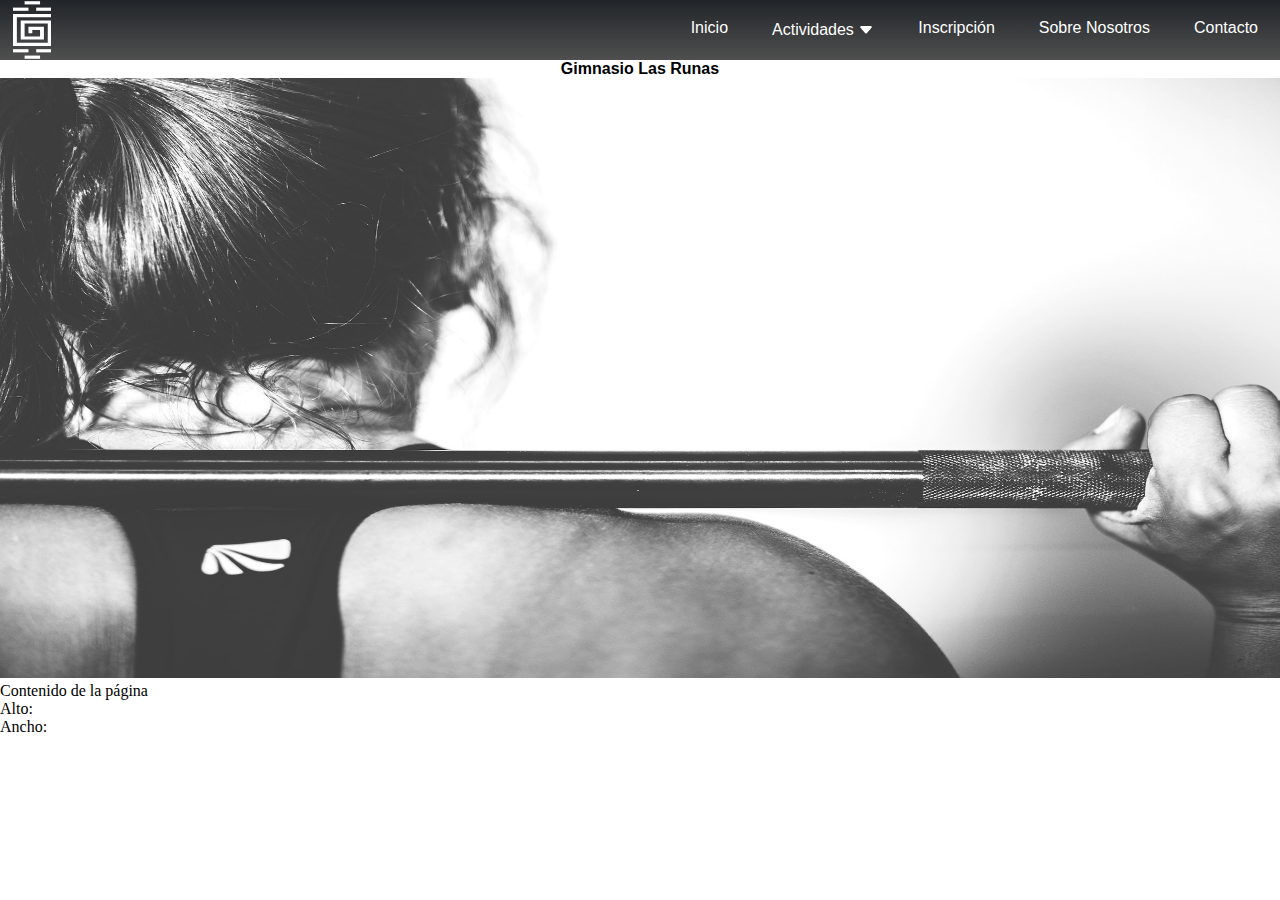
==== commit babbe9d6: "El nav ahora es responsive." ====
--- a/index.html
+++ b/index.html
@@ -13,9 +13,12 @@
 
 		<header>
 
+			<div id="contenedorHaburguesa">
 				<a id="linkHaburguesa" href="#"><svg xmlns="http://www.w3.org/2000/svg"  fill="#ffffff" class="bi bi-list" viewBox="0 0 16 16">
 				  <path fill-rule="evenodd" d="M2.5 12a.5.5 0 0 1 .5-.5h10a.5.5 0 0 1 0 1H3a.5.5 0 0 1-.5-.5zm0-4a.5.5 0 0 1 .5-.5h10a.5.5 0 0 1 0 1H3a.5.5 0 0 1-.5-.5zm0-4a.5.5 0 0 1 .5-.5h10a.5.5 0 0 1 0 1H3a.5.5 0 0 1-.5-.5z"/>
 					</svg></a>
+			</div>
+
 
 			<div id="contenedorLogo">
 				<svg
@@ -110,18 +113,19 @@
 						<svg xmlns="http://www.w3.org/2000/svg" width="16" height="16" fill="currentColor" class="bi bi-caret-down-fill" viewBox="0 -3 16 16">
 						  <path d="M7.247 11.14 2.451 5.658C1.885 5.013 2.345 4 3.204 4h9.592a1 1 0 0 1 .753 1.659l-4.796 5.48a1 1 0 0 1-1.506 0z"/>
 						</svg>
-					</a>
-					<ul id="actividades">
-						<li><a href="#" class="item">actividad1</a></li>
-						<li><a href="#" class="item">actividad2</a></li>
-						<li><a href="#" class="item">actividad3</a></li>
-						<li><a href="#" class="item">actividad4</a></li>
-					</ul>
+						</a>
+						<ul id="actividades">
+							<li><a href="#" class="item">actividad1</a></li>
+							<li><a href="#" class="item">actividad2</a></li>
+							<li><a href="#" class="item">actividad3</a></li>
+							<li><a href="#" class="item">actividad4</a></li>
+						</ul>
 					</li>
 					<li><a href="#" class="item">Inscripción</a></li>
 					<li><a href="#" class="item">Sobre Nosotros</a></li>
 					<li><a href="#" class="item">Contacto</a></li>
 				</ul>
+
 			</nav>
 		</header>
 
@@ -134,6 +138,13 @@
 			<p>Contenido de la página</p>
 		</section>
 
+		<p>
+			Alto:<span id="alto"></span>
+		</p>
+		<p >
+			Ancho:<span id="ancho"></span>
+		</p>
+
 
 	
 		<script src="javascript/nav.js"></script>
--- a/css/estilosIndex.css
+++ b/css/estilosIndex.css
@@ -8,12 +8,13 @@
 	width: 100%;
 	height: 60px;
 	font-family: sans-serif;
-	background-color: #212529;
 	display: flex;
 	position: relative;
+	background-image: linear-gradient(#212529, #4f4f4f);
 }
 
 nav{
+	display: block;
 	width: 100%;
 	height: auto;
 }
@@ -103,9 +104,18 @@
 	height: 600px;
 }
 
+#contenedorHaburguesa{
+	display: none;
+}
+
 #linkHaburguesa{
-	/*display: none;*/
+	display: block;
+	width: 100%;
+	height: 100%;
+	position: relative;
+	z-index: 10;/*evita que otros elementos se superpongan sobre el link y no nos dejen hacer click*/
 }
+
 
 #linkHaburguesa:hover{
 	background-color: #a1a1a1a1;
@@ -116,12 +126,28 @@
 @media (max-width: 700px){
 	nav{
 		display: none;
+
+		/*position: relative;*/
 	}
 
-	#linkHaburguesa{
+	nav ul{
+		position: absolute;
 		display: block;
+		top: 100%;
+		width: 100vh;/*el elemento toma todo el ancho de la pantalla*/
+		background-color: #212529;
+
+	}
+
+	#actividades{
+		position: relative;
+	}
+
+	#contenedorHaburguesa{
+		position: absolute;
+		height: 100%;
 		width: 20%;
-		height: 100%;
+		display: block;
 	}
 
 
@@ -144,4 +170,3 @@
 
 }
 
-
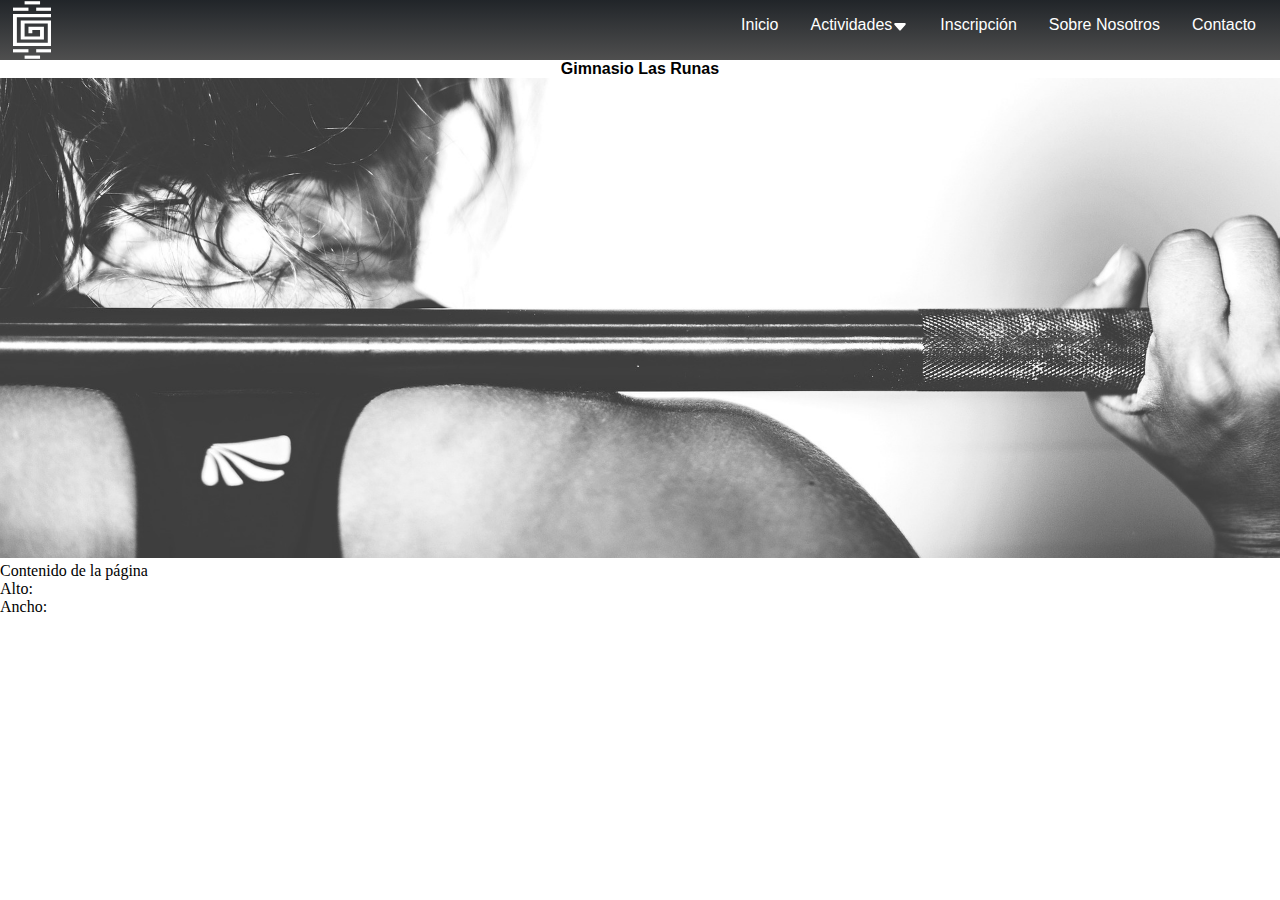
==== commit 2f7f8397: "Se arregla el sub-menú del nav. Se cambia el hover por un click." ====
--- a/index.html
+++ b/index.html
@@ -5,8 +5,8 @@
 		<meta charset="UTF-8">
 		<title>Página de repaso</title>
 
-	<link rel="stylesheet" type="text/css" href="./css/estilosIndex.css">
-	<link rel="stylesheet" type="text/css" href="./css/grilla.css">
+		<link rel="stylesheet" type="text/css" href="./css/estilosIndex.css">
+		<link rel="stylesheet" type="text/css" href="./css/grilla.css">
 	</head>
 
 	<body>
@@ -107,15 +107,15 @@
 			
 
 			<nav>
-				<ul>
+				<ul class="contenedorMenu">
 					<li><a href="#" class="item">Inicio</a></li>
 					<li id="contenedorActividades"><a href="#" class="item">Actividades
 						<svg xmlns="http://www.w3.org/2000/svg" width="16" height="16" fill="currentColor" class="bi bi-caret-down-fill" viewBox="0 -3 16 16">
 						  <path d="M7.247 11.14 2.451 5.658C1.885 5.013 2.345 4 3.204 4h9.592a1 1 0 0 1 .753 1.659l-4.796 5.48a1 1 0 0 1-1.506 0z"/>
 						</svg>
 						</a>
-						<ul id="actividades">
-							<li><a href="#" class="item">actividad1</a></li>
+						<ul class="actividades">
+							<li><a href="#" class="item">actividad11111111</a></li>
 							<li><a href="#" class="item">actividad2</a></li>
 							<li><a href="#" class="item">actividad3</a></li>
 							<li><a href="#" class="item">actividad4</a></li>
--- a/css/estilosIndex.css
+++ b/css/estilosIndex.css
@@ -20,64 +20,60 @@
 }
 
 .item{
+	display: flex;
 	text-decoration: none;
 	color: #ffffff;
 	/*line-height: 1.6;*/
-	padding: 9px;
-	border-radius: 5px;
+	height: 100%;
+	padding: 1em;
+	position: relative;
 }
 
 .item:hover{
 	background-color: #a1a1a1a1;
 	transition: .5s;
-	overflow: hidden;
+	/*overflow: hidden;*/
 }
 
 /*items del nav*/
 
-nav ul{
+/*trabajar con clases*/
+.contenedorMenu{
 	width: auto;
 	display: flex;
 	float: right;
-	margin: auto;
-	padding: 6px 0;
+	padding: 0 .5em 0;
+	height: 100%;
+}
+
+nav ul{
 	list-style: none;
 }
 
-nav ul li{
-	margin: 10px;
-	padding: 3px;
-}
 
 /*sub-items del menu actividades*/
-#actividades{
-	position: relative; /*nos aseguramos que pueda desplegarse fuera de los bordes del padre*/
+.actividades{
+	position: absolute; /*nos aseguramos que pueda desplegarse fuera de los bordes del padre*/
 	padding-left: 0;/*los li deben estar pegados a la izquierda para poder centra los a*/
-	width: 100%;
 	display: none; 
 	background-color: #212529;
-
 }
 
 
-#actividades li{
+.actividades li{
 	padding: 0;
 	margin: 0;
+	height: 100%;
 }
 
-#actividades li a{
-	display: block;
-	position: relative;
-	padding: 6px 0;
+.actividades li a{
+	display: inline-block;
+	padding: 1em;
 	width: 100%;
 	text-align: center;
 	border-radius: 0;
 }
 
-
-#contenedorActividades:hover #actividades{
-	display: inline-block; 
-}
 
 
 /*logo*/
@@ -101,7 +97,9 @@
 
 #imagenCabecera img{
 	width: 100%;
-	height: 600px;
+	height: 30em;
+	object-fit: cover;
+	object-position: 30% 80%;
 }
 
 #contenedorHaburguesa{
@@ -122,27 +120,28 @@
 }
 
 /*responsive*/
-
 @media (max-width: 700px){
 	nav{
 		display: none;
-
-		/*position: relative;*/
 	}
 
-	nav ul{
+	.contenedorMenu{
 		position: absolute;
-		display: block;
+		display: inline table;
 		top: 100%;
-		width: 100vh;/*el elemento toma todo el ancho de la pantalla*/
+		width: 65vh;/*el elemento toma todo el ancho de la pantalla*/
 		background-color: #212529;
-
 	}
 
-	#actividades{
+	.actividades{
 		position: relative;
 	}
 
+	.item{
+		text-decoration: none;
+		color: #ffffff;
+	}
+	/*esto muestra el menú hambuguesa*/
 	#contenedorHaburguesa{
 		position: absolute;
 		height: 100%;
